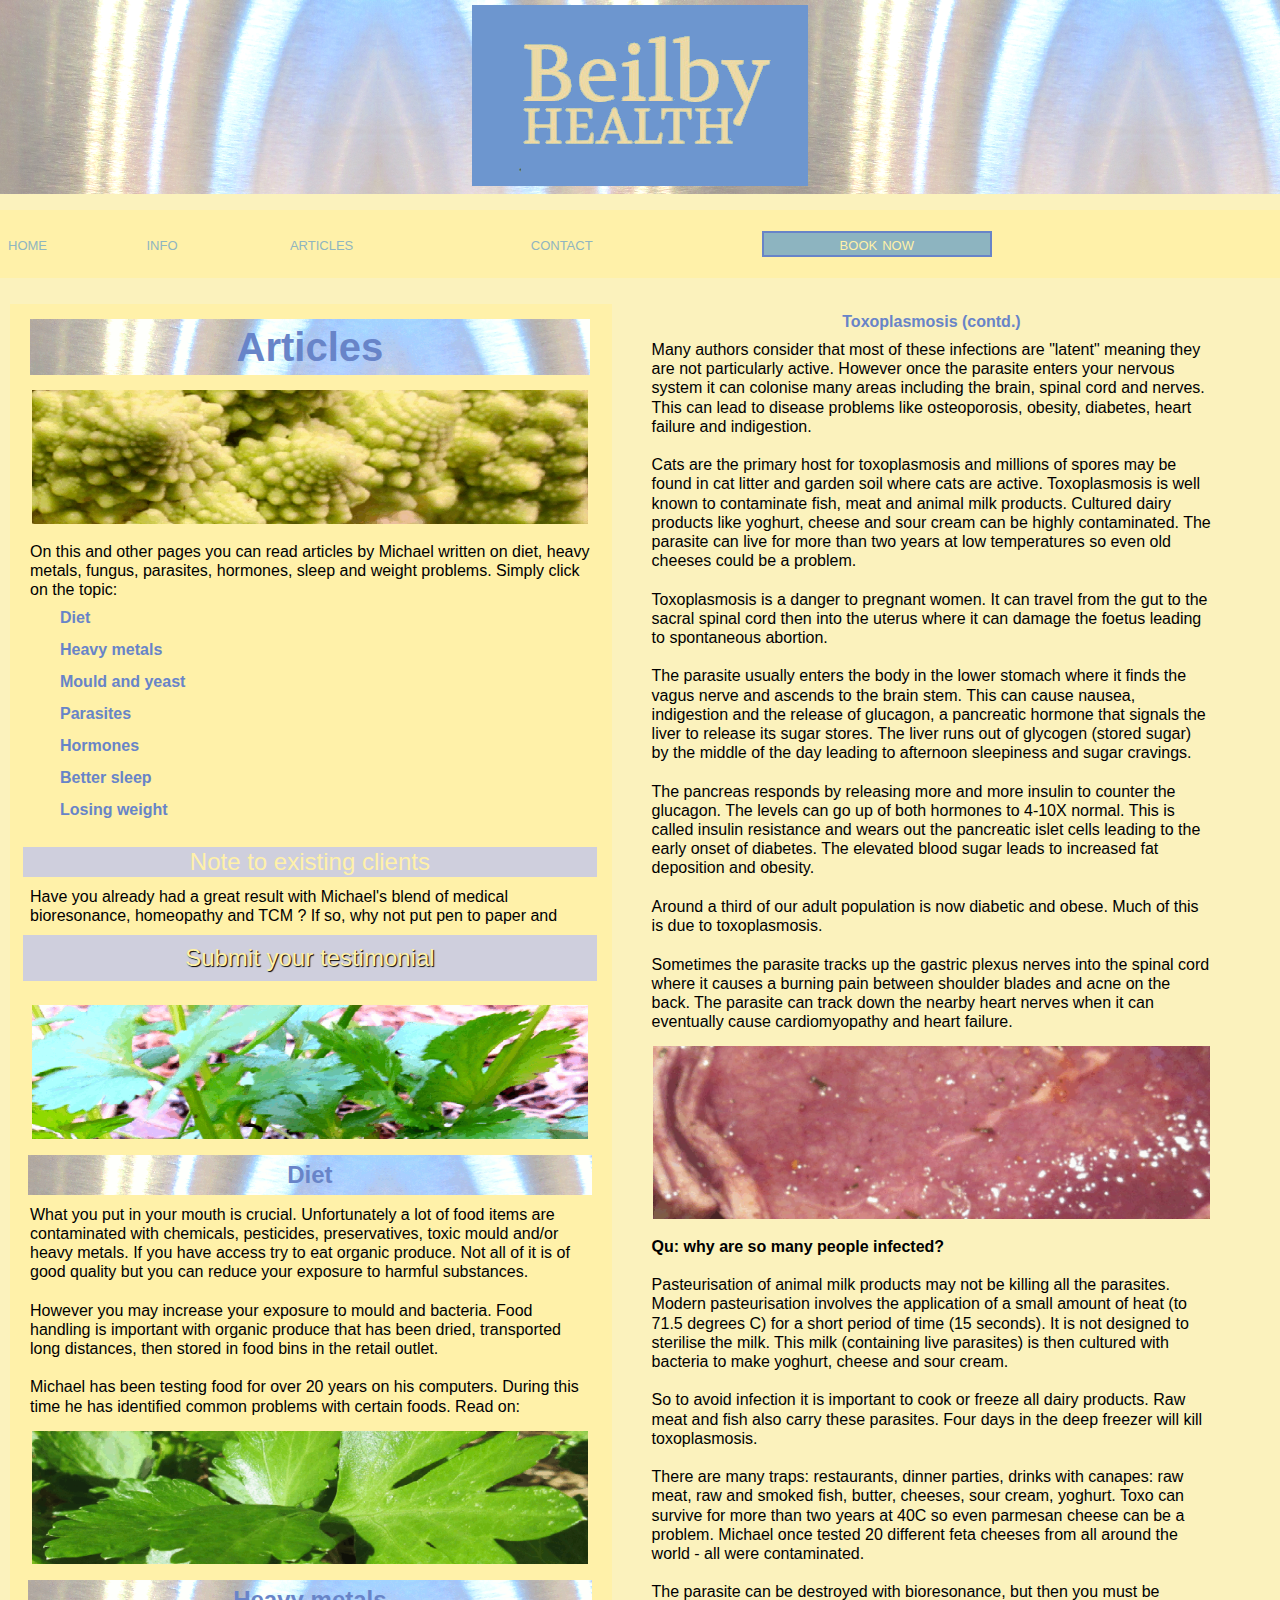
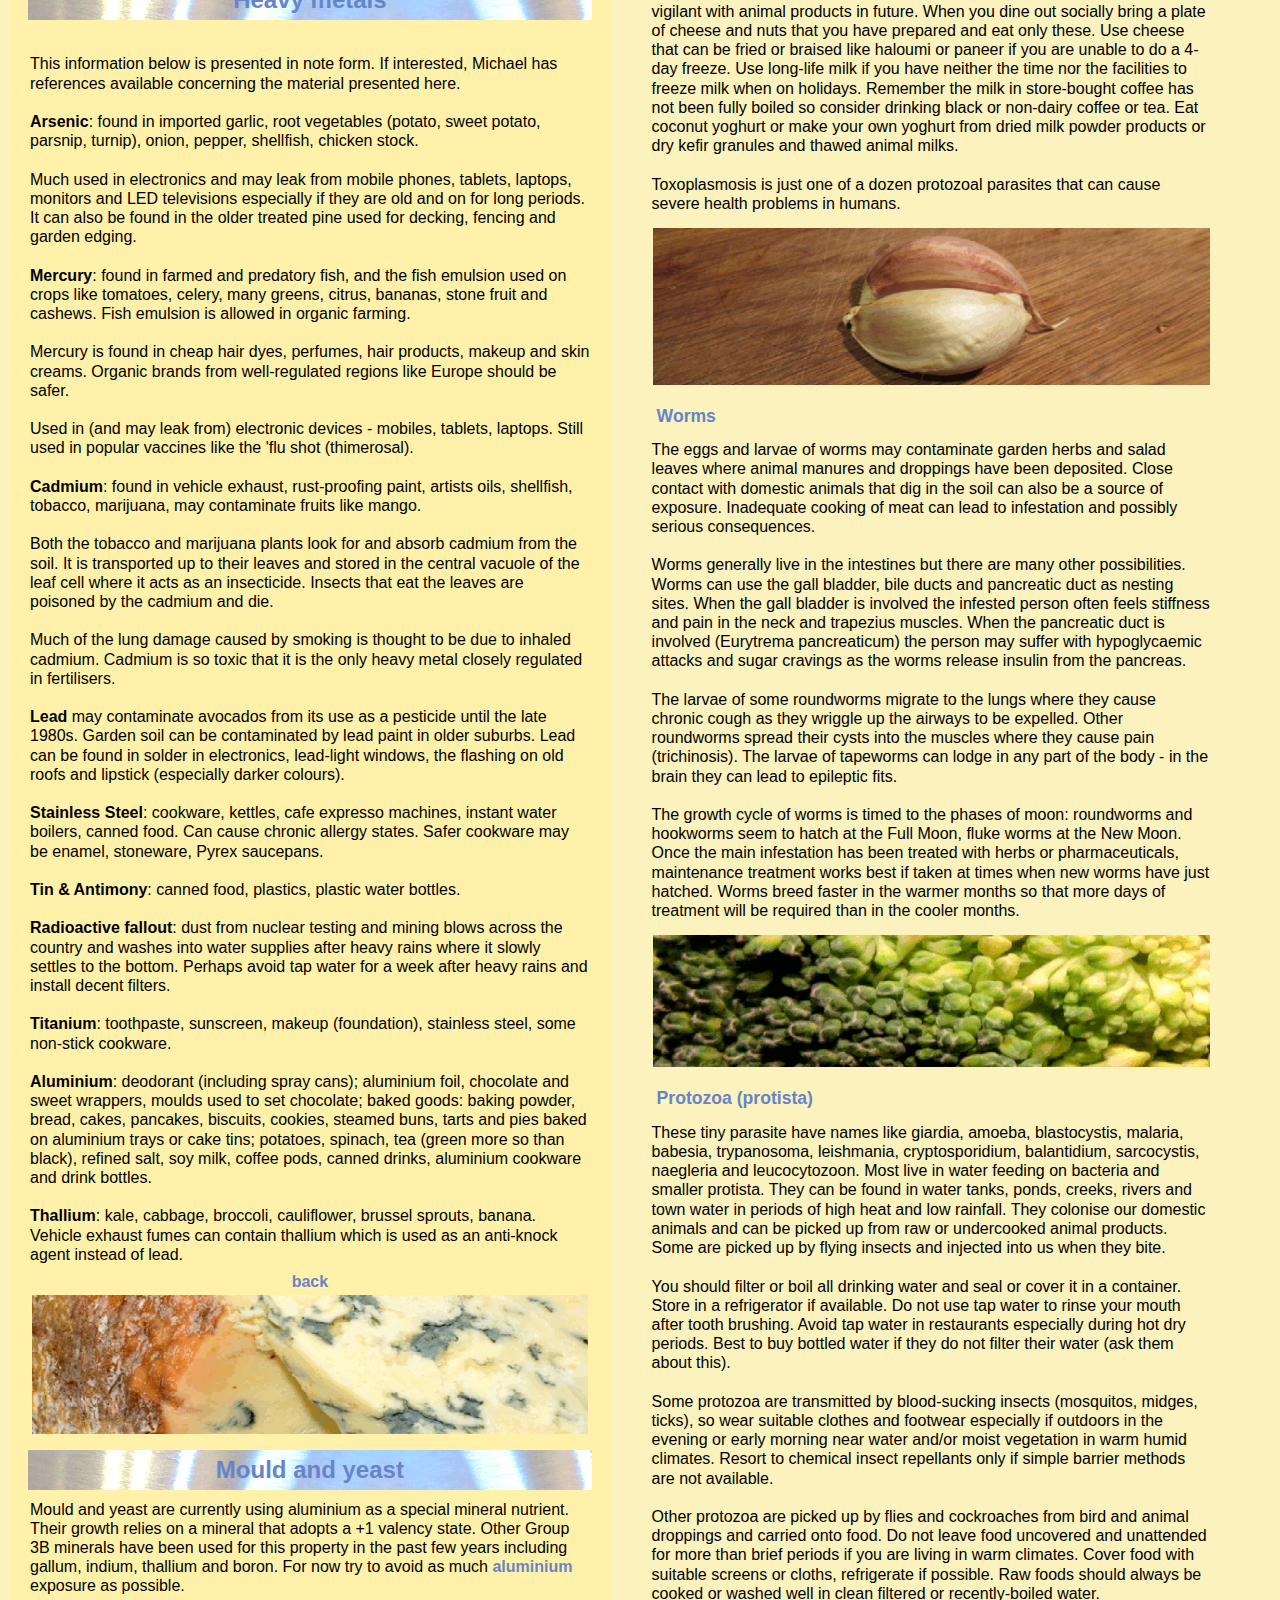
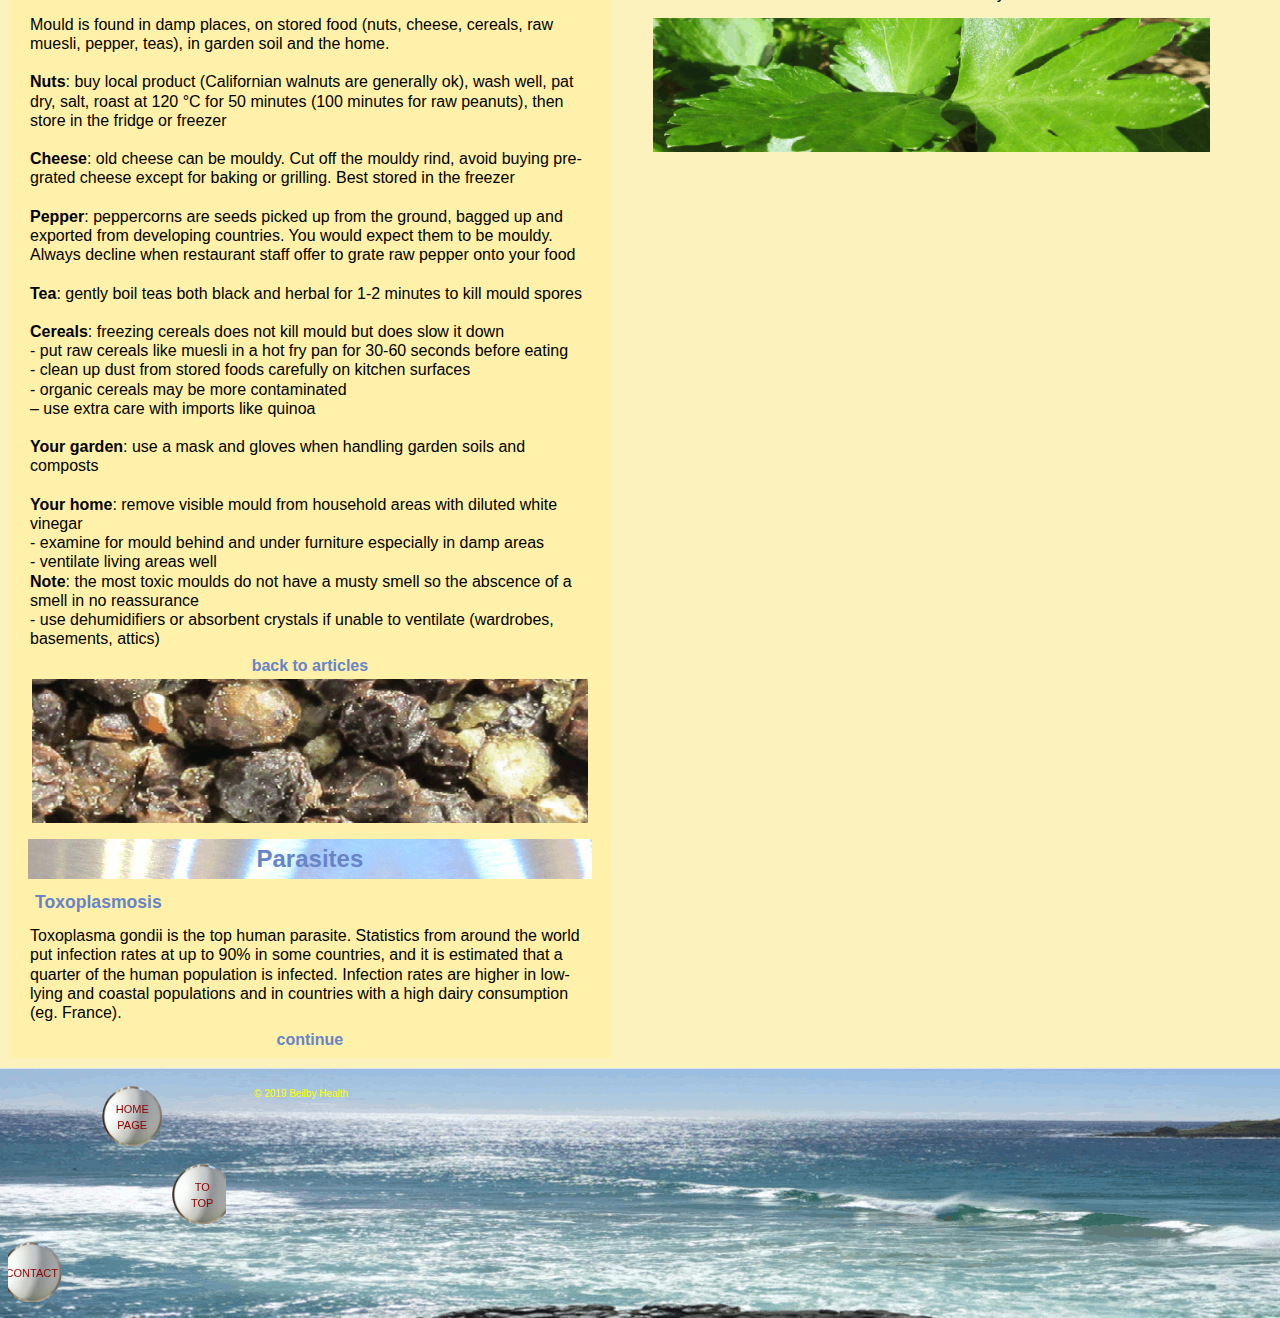
==== articles.html @ a298dabf "Edit weight" ====
<!DOCTYPE html>
<html>
	
	<head>
		<meta name="viewport" content="width=device-width, initial-scale=1.0, user=scalable=no">
		<link rel="stylesheet" type="text/css" href="css/reset.css">
		<link rel="stylesheet" type="text/css" href="css/style.css">
		<title>Beilby Health</title>
	</head>
	
	<body>
		
		<header class="clearfix">
			<div id="hcolumn1">
			</div>

			<div id="hcolumn2">
				<img src="images/BH_Header1cr.gif" alt="BH_Logo">
			</div>

			<div id="hcolumn3">
			</div>
			<div id="hcolumn4">
			</div>
		</header>
						
		<nav class="clearfix">
			<a id="home" href="index.html">home</a>
			<a id="info" href="moreinfo.html">info</a>
			<a href="articles.html">articles</a>
			<a href="contact.html">contact</a>
			
			<a id="booknow" href="http://sendgrid.softlayer.com/wf/click?upn=[base64]"><b>book now</b></a>
		
			<a id="bookmobile" href="https:/www.clickbook.net/mobile">book now</a>
		
		</nav>
		<br>
		<div class="column" id="column1">
			<article class="article" id="article1">
				<h1 class="mq15" id="articles">Articles</h1>
				
				<img class="columnimg" src="images/Spiral.Cauli4.HR.780px.gif">
				
				<p>On this and other pages you can read articles by Michael written on diet, heavy metals, fungus, parasites, hormones, sleep and weight problems. Simply click on the topic:</p>
				<ul> 
					<li><a href="articles.html#diet">Diet</a></li>
					<br>
					<li><a href="articles.html#heavymetals">Heavy metals</li>
					<br>
					<li><a href="articles.html#mouldyeast">Mould and yeast</li>
					<br>
					<li><a href="articles.html#parasites">Parasites</li>
					<br>
					<li><a href="hormones.html">Hormones</a></li>
					<br>
					<li><a href="insomnia.html">Better sleep</a>
					<br><br>
					<li><a href="weight.html">Losing weight</a>
				</ul>
				<br>
				<h4>Note to existing clients</h4>

				<p>Have you already had a great result with Michael's blend of medical bioresonance, homeopathy and TCM ? If so, why not put pen to paper and</p>
				<a href="testimonial.html" style="text-decoration: none"><h4 id="testimonial">Submit your testimonial</h4></a>

				<br>
				<img class="columnimg" src="images/Coriander2.HR.780px.gif">

				<a id="diet" class="mq10"><h5>Diet</h5></a>

				<p>What you put in your mouth is crucial. Unfortunately a lot of food items are contaminated with chemicals, pesticides, preservatives, toxic mould and/or heavy metals. If you have access try to eat organic produce. Not all of it is of good quality but you can reduce your exposure to harmful substances. 

				<br><br>However you may increase your exposure to mould and bacteria. Food handling is important with organic produce that has been dried, transported long distances, then stored in food bins in the retail outlet.  

				<br><br>Michael has been testing food for over 20 years on his computers. During this time he has identified common problems with certain foods. Read on:</p>
				
				<img class="columnimg" src="images/Celery.Leaves.HR.780px.gif">

				<a id="heavymetals" class="mq11"><h5>Heavy metals</h5></a>
				
				<br><p>This information below is presented in note form. If interested, Michael has references available concerning the material presented here.

				<br><br><span style="font-weight:bold">Arsenic</span>: found in imported garlic, root vegetables (potato, sweet potato, parsnip, turnip), onion, pepper, shellfish, chicken stock. 

				<br><br>Much used in electronics and may leak from mobile phones, tablets, laptops, monitors and LED televisions especially if they are old and on for long periods. It can also be found in the older treated pine used for decking, fencing and garden edging.

				<br><br><a id="mercury"></a><span style="font-weight:bold">Mercury</span>: found in	farmed and predatory fish, and the fish emulsion used on crops like tomatoes, celery, many greens, citrus, bananas, stone fruit and cashews. Fish emulsion is allowed in organic farming. 

				<br><br>Mercury is found in cheap hair dyes, perfumes, hair products, makeup and skin creams. Organic brands from well-regulated regions like Europe should be safer. 

				<br><br>Used in (and may leak from) electronic devices - mobiles, tablets, laptops. Still used in popular vaccines like the 'flu shot (thimerosal).
				
				<br><br><span style="font-weight:bold">Cadmium</span>: found in vehicle exhaust, rust-proofing paint, artists oils, shellfish, tobacco, marijuana, may contaminate fruits like mango. 

				<br><br>Both the tobacco and marijuana plants look for and absorb cadmium from the soil. It is transported up to their leaves and stored in the central vacuole of the leaf cell where it acts as an insecticide. Insects that eat the leaves are poisoned by the cadmium and die.

				<br><br>Much of the lung damage caused by smoking is thought to be due to inhaled cadmium. Cadmium is so toxic that it is the only heavy metal closely regulated in fertilisers. 

				<br><br><span style="font-weight:bold">Lead</span> may contaminate avocados from its use as a pesticide until the late 1980s. Garden soil can be contaminated by lead paint in older suburbs. Lead can be found in solder in electronics, lead-light windows, the flashing on old roofs and lipstick (especially darker colours).
				
				<br><br><span style="font-weight:bold">Stainless Steel</span>: cookware, kettles, cafe expresso machines, instant water boilers, canned food. Can cause chronic allergy states. Safer cookware may be enamel, stoneware, Pyrex saucepans.

				<br><br><span style="font-weight:bold">Tin &amp; Antimony</span>: canned food, plastics, plastic water bottles.

				<br><br><span style="font-weight:bold">Radioactive fallout</span>: dust from nuclear testing and mining blows across the country and washes into water supplies after heavy rains where it slowly settles to the bottom. Perhaps avoid tap water for a week after heavy rains and install decent filters.
				
				<br><br><span style="font-weight:bold">Titanium</span>: toothpaste, sunscreen, makeup (foundation), stainless steel, some non-stick cookware.

				<br><br><a id="aluminium"></a><span style="font-weight:bold">Aluminium</span>: deodorant (including spray cans); aluminium foil, chocolate and sweet wrappers, moulds used to set chocolate; baked goods: baking powder, bread, cakes, pancakes, biscuits, cookies, steamed buns, tarts and pies baked on aluminium trays or cake tins; potatoes, spinach, tea (green more so than black), refined salt, soy milk, coffee pods, canned drinks, aluminium cookware and drink bottles.
				
				<br><br><span style="font-weight:bold">Thallium</span>: kale, cabbage, broccoli, cauliflower, brussel sprouts, banana. Vehicle exhaust fumes can contain thallium which is used as an anti-knock agent instead of lead.</p>

				<a href="articles.html#articles">back</a>
				
				<img class="columnimg" src="images/Bluevein.cr1.gif">

				<a id="mouldyeast" class="mq12"><h5>Mould and yeast</h5></a>

				<p>Mould and yeast are currently using aluminium as a special mineral nutrient. Their growth relies on a mineral that adopts a +1 valency state. Other Group 3B minerals have been used for this property in the past few years including gallum, indium, thallium and boron. For now try to avoid as much <a href="articles.html#aluminium">aluminium</a> exposure as possible.

				<br><br>Mould is found in damp places, on stored food (nuts, cheese, cereals, raw muesli, pepper, teas), in garden soil and the home. 
				
				<br><br><span style="font-weight:bold">Nuts</span>: buy local product (Californian walnuts are generally ok), wash well, pat dry, salt, roast at 120 &#176;C for 50 minutes (100 minutes for raw peanuts), then store in the fridge or freezer 
				
				<br><br><span style="font-weight:bold">Cheese</span>: old cheese can be mouldy. Cut off the mouldy rind,  avoid buying pre-grated cheese except for baking or grilling. Best stored in the freezer
				
				<br><br><span style="font-weight:bold">Pepper</span>: peppercorns are seeds picked up from the ground, bagged up and exported from developing countries. You would expect them to be mouldy. Always decline when restaurant staff offer to grate raw pepper onto your food
				
				<br><br><span style="font-weight:bold">Tea</span>: gently boil teas both black and herbal for 1-2 minutes to kill mould spores

				<br><br><span style="font-weight:bold">Cereals</span>: freezing cereals does not kill mould but does slow it down
					<br>- put raw cereals like muesli in a hot fry pan for 30-60 seconds before eating 
					<br>- clean up dust from stored foods carefully on kitchen surfaces
					<br>- organic cereals may be more contaminated 
					<br>– use extra care with imports like quinoa
				
				<br><br><span style="font-weight:bold">Your garden</span>: use a mask and gloves when handling garden soils and composts 
				
				<br><br><span style="font-weight:bold">Your home</span>: remove visible mould from household areas with diluted white vinegar
					<br>- examine for mould behind and under furniture especially in damp areas
					<br>- ventilate living areas well
					<br><span style="font-weight:bold">Note</span>: the most toxic moulds do not have a musty smell so the abscence of a smell in no reassurance
					<br>- use dehumidifiers or absorbent crystals if unable to ventilate (wardrobes, basements, attics)
				</p>
				<a href="articles.html#articles">back to articles</a>
				
				<img class="columnimg" src="images/Peppercorns1edit2.600x287.gif">

				<a class="mq13" id="parasites"><h5>Parasites</h5></a>

				<a id="toxo"></a>
				<h3>Toxoplasmosis</h3>

				<p><span>Toxoplasma gondii</span> is the top human parasite. Statistics from around the world put infection rates at up to 90% in some countries, and it is estimated that a quarter of the human population is infected. Infection rates are higher in low-lying and coastal populations and in countries with a high dairy consumption (eg. France).</p> 
				<a class="wide" href="articles.html#toxotop">continue</a>
			</article>
		</div>

		<div class="column" id="column2">
			<article class="article" id="article2">			 
				<a class="wide" id="toxotop">Toxoplasmosis (contd.)</a>
				<p>Many authors consider that most of these infections are "latent" meaning they are not particularly  active. However once the parasite enters your nervous system it can colonise many areas including the brain, spinal cord and nerves. This can lead to disease problems like osteoporosis, obesity, diabetes, heart failure and indigestion.

				<br><br>Cats are the primary host for toxoplasmosis and millions of spores may be found in cat litter and garden soil where cats are active. Toxoplasmosis is well known to contaminate fish, meat and animal milk products. Cultured dairy products like yoghurt, cheese and sour cream can be highly contaminated. The parasite can live for more than two years at low temperatures so even old cheeses could be a problem. 

				<br><br>Toxoplasmosis is a danger to pregnant women. It can travel from the gut to the sacral spinal cord then into the uterus where it can damage the foetus leading to spontaneous abortion.

				<br><br>The parasite usually enters the body in the lower stomach where it finds the vagus nerve and ascends to the brain stem. This can cause nausea, indigestion and the release of glucagon, a pancreatic hormone that signals the liver to release its sugar stores. The liver runs out of glycogen (stored sugar) by the middle of the day leading to afternoon sleepiness and sugar cravings.

				<br><br>The pancreas responds by releasing more and more insulin to counter the glucagon. The levels can go up of both hormones to 4-10X normal. This is called insulin resistance and wears out the pancreatic islet cells leading to the early onset of diabetes. The elevated blood sugar leads to increased fat deposition and obesity.

				<br><br>Around a third of our adult population is now diabetic and obese. Much of this is due to toxoplasmosis.

				<br><br>Sometimes the parasite tracks up the gastric plexus nerves into the spinal cord where it causes a burning pain between shoulder blades and acne on the back. The parasite can track down the nearby heart nerves when it can eventually cause cardiomyopathy and heart failure.</p>
				
				<img class="columnimg" src="images/Beef.Steak2.600x186.gif">

				<p><span style="font-weight:bold">Qu: why are so many people infected?</span>

				<br><br>Pasteurisation of animal milk products may not be killing all the parasites. Modern pasteurisation involves the application of a small amount of heat (to 71.5 degrees C) for a short period of time (15 seconds). It is not designed to sterilise the milk. This milk (containing live parasites) is then cultured with bacteria to make yoghurt, cheese and sour cream.

				<br><br>So to avoid infection it is important to cook or freeze all dairy products. Raw meat and fish also carry these parasites. Four days in the deep freezer will kill toxoplasmosis. 
				
				<br><br>There are many traps: restaurants, dinner parties, drinks with canapes: raw meat, raw and smoked fish, butter, cheeses, sour cream, yoghurt. Toxo can survive for more than two years at 4<sup>0</sup>C so even parmesan cheese can be a problem. Michael once tested 20 different feta cheeses from all around the world - all were contaminated.

				<br><br>The parasite can be destroyed with bioresonance, but then you must be vigilant with animal products in future. When you dine out socially bring a plate of cheese and nuts that you have prepared and eat only these. Use cheese that can be fried or braised like haloumi or paneer if you are unable to do a 4-day freeze. Use long-life milk if you have neither the time nor the facilities to freeze milk when on holidays. Remember the milk in store-bought coffee has not been fully boiled so consider drinking black or non-dairy coffee or tea. Eat coconut yoghurt or make your own yoghurt from dried milk powder products or dry kefir granules and thawed animal milks.

				<br><br>Toxoplasmosis is just one of a dozen protozoal parasites that can cause severe health problems in humans.</p>

				<img class="columnimg" src="images/Garlic2Cloves.cr1.gif">

				<h3>Worms</h3>

				<p>The eggs and larvae of worms may contaminate garden herbs and salad leaves where animal manures and droppings have been deposited. Close contact with domestic animals that dig in the soil can also be a source of exposure. Inadequate cooking of meat can lead to infestation and possibly serious consequences.

				<br><br>Worms generally live in the intestines but there are many other possibilities. Worms can use the gall bladder, bile ducts and pancreatic duct as nesting sites. When the gall bladder is involved the infested person often feels stiffness and pain in the neck and trapezius muscles. When the pancreatic duct is involved (<span>Eurytrema pancreaticum</span>) the person may suffer with hypoglycaemic attacks and sugar cravings as the worms release insulin from the pancreas.

				<br><br>The larvae of some roundworms migrate to the lungs where they cause chronic cough as they wriggle up the airways to be expelled. Other roundworms spread their cysts into the muscles where they cause pain (trichinosis). The larvae of tapeworms can lodge in any part of the body - in the brain they can lead to epileptic fits. 

				<br><br>The growth cycle of worms is timed to the phases of moon: roundworms and hookworms seem to hatch at the Full Moon, fluke worms at the New Moon. Once the main infestation has been treated with herbs or pharmaceuticals, maintenance treatment works best if taken at times when new worms have just hatched. Worms breed faster in the warmer months so that more days of treatment will be required than in the cooler months.
				</p>

				<img class="columnimg" src="images/Broccolli.HR.780px.gif">

				<h3>Protozoa (protista)</h3>

				<p>These tiny parasite have names like giardia, amoeba, blastocystis, malaria, babesia, trypanosoma, leishmania, cryptosporidium, balantidium, sarcocystis, naegleria and leucocytozoon. Most live in water feeding on bacteria and smaller protista. They can be found in water tanks, ponds, creeks, rivers and town water in periods of high heat and low rainfall. They colonise our domestic animals and can be picked up from raw or undercooked animal products. Some are picked up by flying insects and injected into us when they bite.

				<br><br>You should filter or boil all drinking water and seal or cover it in a container. Store in a refrigerator if available. Do not use tap water to rinse your mouth after tooth brushing. Avoid tap water in restaurants especially during hot dry periods. Best to buy bottled water if they do not filter their water (ask them about this).

				<br><br>Some protozoa are transmitted by blood-sucking insects (mosquitos, midges, ticks), so wear suitable clothes and footwear especially if outdoors in the evening or early morning near water and/or moist vegetation in warm humid climates. Resort to chemical insect repellants only if simple barrier methods are not available.

				<br><br>Other protozoa are picked up by flies and cockroaches from bird and animal droppings and carried onto food. Do not leave food uncovered and unattended for more than brief periods if you are living in warm climates. Cover food with suitable screens or cloths, refrigerate if possible. Raw foods should always be cooked or washed well in clean filtered or recently-boiled water. 
				</p>

				<img class="columnimg" src="images/Celery.Leaves.HR.780px.gif">

			</article>
		</div>	

		<footer class="clearfix">
			<div id="footer1">
				<marquee behavior="alternate"><a id="footer1img1" href="index.html"><span>home<br>page</span></a></marquee>

				<marquee behavior="scroll" direction="left"><a id="footer1img2" href="articles.html"><span>to<br>top</span></a></marquee>

				<marquee behavior="scroll" direction="right"><a id="footer1img3" href="contact.html"><span>contact</span></a></marquee>
			</div>
			<div id="footer2">	
				<p>&copy; 2019 Beilby Health</p>
			</div>
		</footer>
	
		<script src="js/jquery-3.0.0.js"></script>
		<script src="js/main3.js"></script>

	</body>

</html>
---- css/style.css ----
*,
*:before,
*:after {
	margin: 0;
	padding: 0;
	-moz-box-sizing: border-box;
	-webkit-box-sizing: border-box;
	box-sizing: border-box;
}

body {
	background-color: #FBF2BD;
}
header {
	background-color: #FBF2BD;
	width: 100%
}
h1 {
	font-family: Helvetica, sans-serif;
	font-size: 2.5em;
	font-style: normal;
	font-weight: bold;
	text-align: center;
	color: #6884C8;
	padding: 10px;
	margin: 10px;
}
h2 {
	font-family: Helvetica, sans-serif;
	font-size: 1.8em;
	font-style: normal;
	font-weight: bold;
	text-align: center;
	color: #6884C8;
	padding: 10px;
	margin: 10px;
} 
h3 {
	font-family: Helvetica, sans-serif;
	font-size: 1.1em;
	font-style: normal;
	font-weight: bold;
	text-align: left;
	color: #6884C8;
	padding: 5px;
	margin: 10px;
}
h4 {
	font-family: Helvetica, sans-serif;
	font-size: 1.5em;
	font-style: normal;
	font-weight: normal;
	text-align: center;
	color: #fff1a9;
	background-color: #cfcfdd;
	padding: 3px;
	margin: 3px;
}
h5 {
	font-family: Helvetica, sans-serif;
	font-size: 1.5em;
	font-style: normal;
	font-weight: bold;
	text-align: center;
	color: #6884C8;
	padding: 8px;
	margin: 8px;
}
h6 {
	font-family: Helvetica, sans-serif;
	font-size: 1.5em;
	font-style: normal;
	font-weight: bold;
	text-align: center;
	color: #6884C8;
	padding: 8px;
	margin: 8px;
}
p {
	font-family: Helvetica;
	font-size: 1em;
	font-style: normal;
	font-weight: normal;
	text-align: left;
	line-height: 1.2em;
	color: black;
	margin: 10px;
}
nav {
	float: left;
	background-color: #fff1a9;
	font-family: Helvetica, sans-serif;
	clear: both;
	width: 100%;
}
nav a {
	font-size: 18px;
	font-variant: small-caps;
	color: #8FB5C0;
	text-decoration: none;
	display: inline-block;
	width: 18%;
	min-width: 30px;
	padding: 5px;
	margin: 10px 3px 10px 3px;
}
#info {
	font-size: 18px;
	font-variant: small-caps;
	color: #8FB5C0;
	text-decoration: none;
	display: inline-block;
	width: 10%;
	min-width: 30px;
	padding: 5px;
	margin: 10px 3px 10px 3px;
}
#info:hover {
	color: aqua;
}
#home {
	font-size: 18px;
	font-variant: small-caps;
	color: #8FB5C0;
	text-decoration: none;
	display: inline-block;
	width: 10%;
	min-width: 30px;
	padding: 5px;
	margin: 10px 3px 10px 3px;
}
#home:hover {
	color: aqua;
}
#booknow {
	background-color: #8DB4C0;
	font-size: 18px;
	color: #fff1a9;
	text-align: center;
	text-decoration: none;
	display: inline-block;
	border: 2px #6884C8 solid;
	width: 18%;
	min-width: 50px;
	padding: 2px;
	margin: 10px 3px 10px 3px;
}
#booknow:hover {
	background-color: white;
	color: #6884C8;
}
#bookmobile {
	background-color: #8DB4C0;
	font-size: 18px;
	color: #fff1a9;
	text-align: center;
	text-decoration: none;
	display: none;
	border: 2px #6884C8 solid;
	width: 25%;
	min-width: 50px;
	padding: 2px;
	margin: 10px 3px 10px 3px;
}
#bookmobile:hover {
	background-color: white;
	color: #6884C8;
}
.clearfix:after {
	clear: both;
	visibility: hidden;
	display: block;
	content: "";
	height: 0;
	font-size: 0;
}
a:hover {
	color: aqua;
}
div {
	font-size: 1em;
	padding: 5px;
	display: inline-block;
}
#hcolumn1 {
	float: left;
	display: block;
	background-color: #8DB4C0;
	width: 5%;
	min-height: auto;
	margin: 0;
}
#hcolumn2 {
	float: left;
	display: block;
	background-image: url("../images/SPx6_Satinx2.png");
	width: 90%;
	min-height: auto;
	margin: 0;
	border: 3px color: #FBF2BD;
	text-align: center;	
}
#hcolumn3 {
	float: left;
	display: block;
	position: top-right;
	background-color: #8DB4C0;
	width: 5%;
	min-height: auto;
	margin: 0;
}
.column {
	float: left;
	display: block;
	color: #663399;
	width: 100%;
	min-height: auto;
	margin: 10px;
}
.column h1, h2, h5, h6 {
	background-image: url("../images/Satin_WideHR.gif");
}
#column1 {
	background-color: #FFF1A9;
}
#column2 {
	background-color: #FBF2BD;
}
#column3 {
	background-color: #FFF1A9;
}

#opening {
	width: auto;
	text-shadow: 1px 1px 1px darkblue;
	padding-left: 20px;
	padding-right: 20px;
	padding-bottom: 10px;
	padding-top: 10px;
	opacity:1.0;
	-webkit-animation:slide 7s 1s;
}
@-webkit-keyframes slide {
	0% {-webkit-transform: translate(0px, 30px);}
  100% {  -webkit-transform: translate(0px, 00px);}
}

#booking {
	width: auto;
	text-shadow: 1px 1px 1px darkblue;
	padding-left: 20px;	
	padding-right: 20px;
	padding-bottom: 10px;
	padding-top: 10px;
	opacity:1.0;
	-webkit-animation:slide 7s 1s;
}
@-webkit-keyframes slide {
	0% {-webkit-transform: translate(0px, 30px);}
  100% {  -webkit-transform: translate(0px, 00px);}
}
#booking:hover {
	color: aqua;
	background-color: darkblue;
}
#testimonial {
	color: #fff1a9;
	width: auto;
	text-shadow: 1px 1px 1px black;
	padding-bottom: 11px;
	padding-top: 11px;
	padding-left: 20px;
	padding-right: 20px;
	opacity:1.0;
	-webkit-animation:slide 7s 1s;
}
@-webkit-keyframes slide {
	0% {-webkit-transform: translate(0px, 30px);}
  100% {  -webkit-transform: translate(0px, 00px);}
}
#testimonial:hover {
	color: aqua;
	background-color: darkblue;
}

#inform {
	display: auto;
	width: auto;
	padding: 8px;
	opacity:1.0;
	-webkit-animation:scroll 3s 1s;
	-webkit-animation-fill-mode: forwards;
}
@-webkit-keyframes scroll {
	0% {-webkit-transform: translate(0px, 00px);}
  100% {  -webkit-transform: translate(0px, 100px);}
}

#articles {
	display: auto;
	width: auto;
	padding: 8px;
	opacity:1.0;
	-webkit-animation:scroll 3s 1s;
	-webkit-animation-fill-mode: forwards;
}
@-webkit-keyframes scroll {
	0% {-webkit-transform: translate(0px, 0px);}
  100% {  -webkit-transform: translate(0px, 100px);}
}

#contact {
	display: auto;
	width: auto;
	padding: 8px;
	opacity:1.0;
	-webkit-animation:scroll 3s 1s;
	-webkit-animation-fill-mode: forwards;
}
@-webkit-keyframes scroll {
	0% {-webkit-transform: translate(0px, 0px);}
  100% {  -webkit-transform: translate(0px, 100px);}
}

#hormones {
	display: auto;
	width: auto;
	padding: 8px;
	opacity:1.0;
	-webkit-animation:scroll 3s 1s;
	-webkit-animation-fill-mode: forwards;
}
@-webkit-keyframes scroll {
	0% {-webkit-transform: translate(0px, 0px);}
  100% {  -webkit-transform: translate(0px, 100px);}
}

.article {
	width: 98%;
	text-align: center;
	padding: 0px;
	margin: 5px;
}
article a {
	font-family: Helvetica, sans-serif;
	font-size: 1em;
	font-weight: bold;
	font-style: normal;
	font-variant: normal;
	color: #6884C8;
	text-align: right; 
	text-decoration: none; 
}

article ul {
	font-family: Helvetica, sans-serif;
	font-size: 1em;
	font-weight: normal;
	font-style: normal;
	font-variant: normal;
	color: #8DB4C0;
	text-align: left; 
	text-decoration: none;
	margin: 10px 0px 10px 40px;	
}
article span {
	font-style: normal;
}

#email {
	font-variant: normal;
}
.columnimg {
	width: 96%;
	margin: 5px;
}
.scrolled h1 {
	color: red;
}
.scrolled h2 {
	color: red;
}
.scrolled h5 {
	color: red;
}
.scrolled h6 {
	color: red;
}
.mq7 {
	display: none;
}
#manly {
	display: auto;
	width: auto;
	padding: 8px;
	opacity:1.0;
	-webkit-animation:scroll 3s 1s;
	-webkit-animation-fill-mode: forwards;
}
@-webkit-keyframes scroll {
	0% {-webkit-transform: translate(0px, 100px);}
  100% {  -webkit-transform: translate(0px, 0px);}
}

footer {
	float: left;
	background-image: url("../images/Fingal18(32)edredEXT.gif");
	display: inline-block;
	width: 100%;
	margin: 0px;
}
#footer1 {
	margin: 3px;
}
#footer3 {
	margin: 3px;
}

footer p {
	text-align: center;
	font-family: Helvetica, sans-serif;
	color: yellow;
	font-size: 10px;
	padding: 5px;
}
footer a {
	display: block;
	float:  left;
	background-image: url("../images/PPBallR.gif"); 
	background-size: 100% auto;
	background-position: center center;
	font-family: Helvetica, sans-serif;
	font-size: 16px;
	font-variant: small-caps;
	color: darkred;
	text-align: center;
	text-decoration: none;
	width: 60px;
	height: 60px;
	padding: 0px;
	margin: 10px 5px 5px 5px;
}
footer span {
	display: block;
	position: relative;
	top: 50%;
	transform: translateY(-50%);
}
footer a:hover {
	color: aqua;
}
#footerlogo {
	margin: 10px;
}

@media only screen and (min-width: 685px) and (max-width: 1440px) {
nav { 
	float: none;
	width: auto;
}
nav a {
	padding: 10px;
	margin: 15px 3px 15px 3px;
}			
#hcolumn1, #hcolumn3 {
	display: none;
}
#hcolumn2 {
	float: none;
	width: 100%;
}
#column1, #column2 {
	float: left;
	width: 47%;
}
#column3 {
	float: left;
	width: 47%;
}
#footer1 {
	float: left;
	display: 100%;
	margin: 3px;
}
/*.footerimg {
	width: 25%;
}*/
}
@media only screen and (min-width: 230px) and (max-width: 685px) {

#booknow {
	display:none;
}
#bookmobile {
	display: inline-block;
}
#hcolumn1, #hcolumn3 {
	display: none;
}
#hcolumn2 {
	float: none;
	width: 100%;
}
.column {
	float: none;
	display: block;
	width: 98%;
}
.wide {
	display: none;
}
#follow {
	display: none;
}
.mq7 {
	display: inline-block;
}
/*#manly2 {
	display: auto;
	width: auto;
	padding: 8px;
	opacity:1.0;
	-webkit-animation:scroll 3s 1s;
	-webkit-animation-fill-mode: forwards;
}
@-webkit-keyframes scroll {
	0% {-webkit-transform: translate(0px, 0px);}
  100% {  -webkit-transform: translate(0px, 0px);}
}*/

#follow {
	display: none;
}

#footer1, #footer2 {
	float: none;
	display: auto;
	width: 100%;
	margin: 3px;
}
#footer3 {
	display: none;
	margin: 3px;
}
}
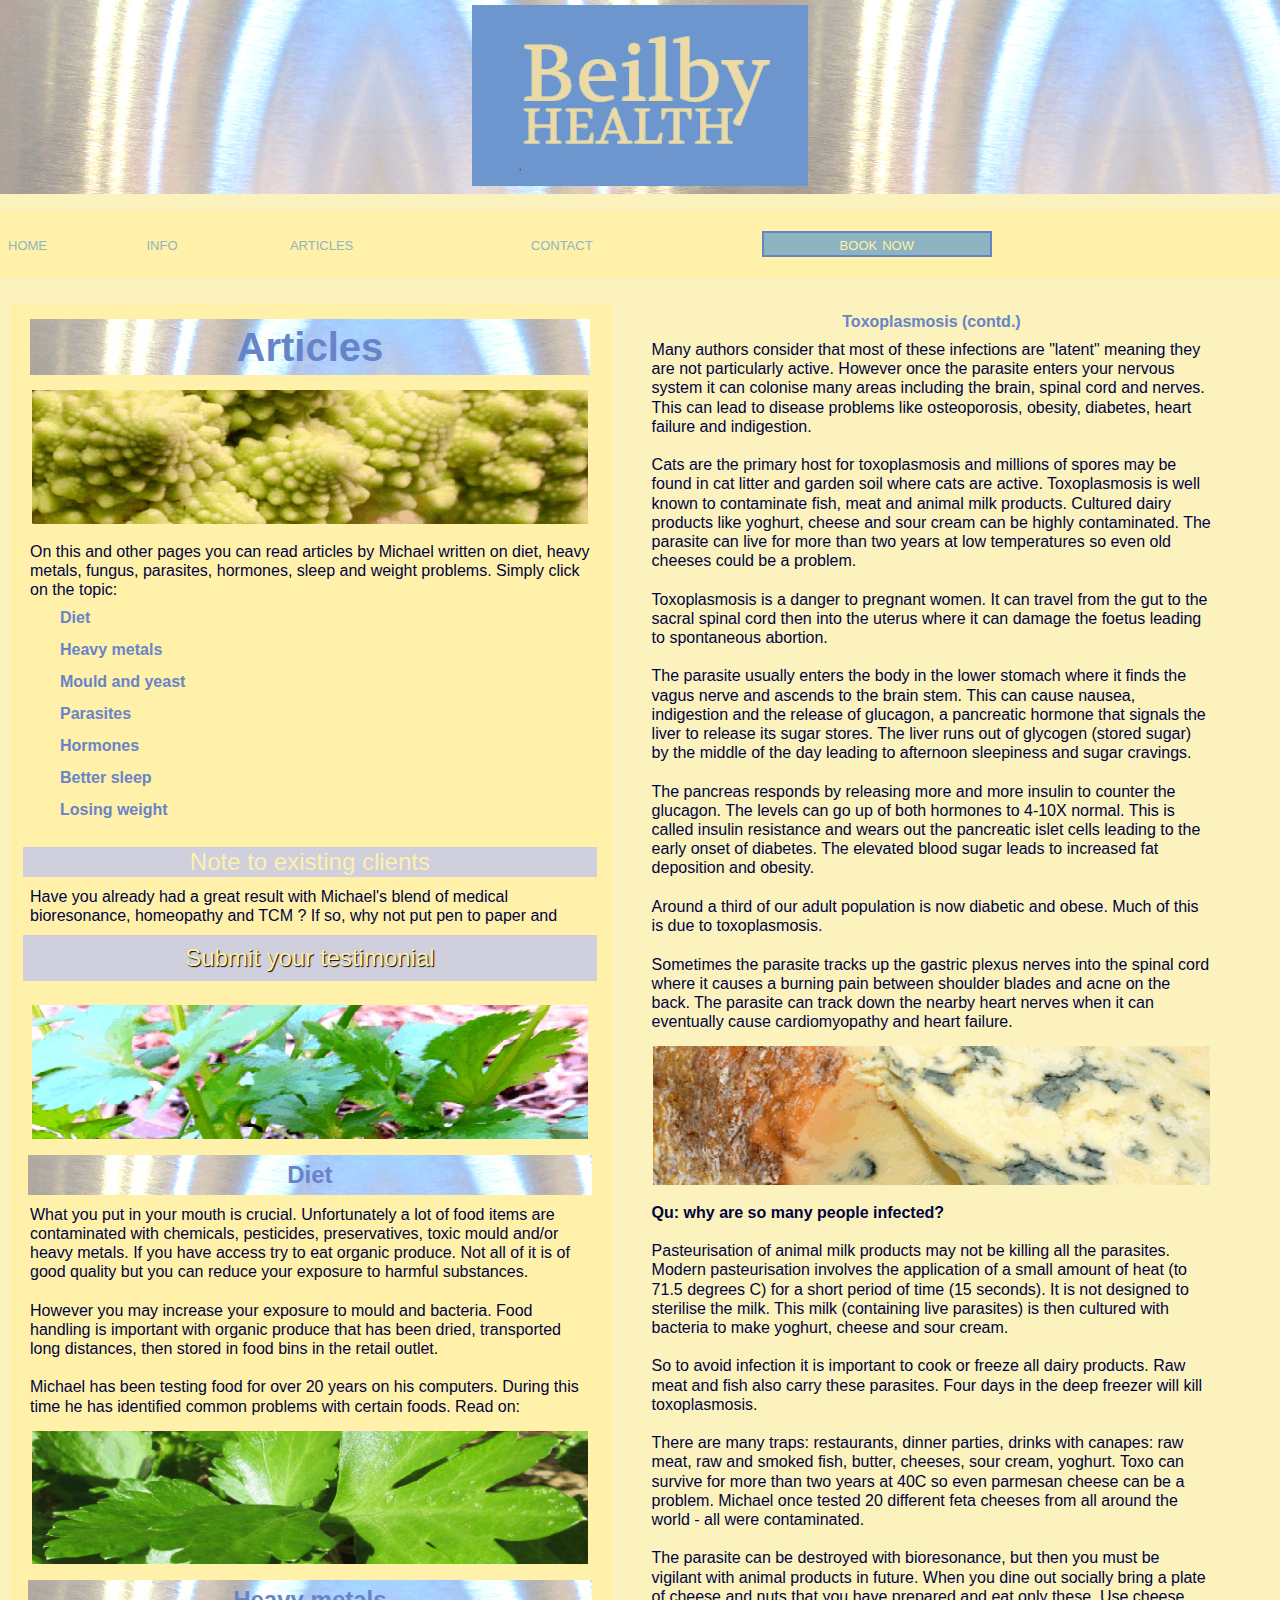
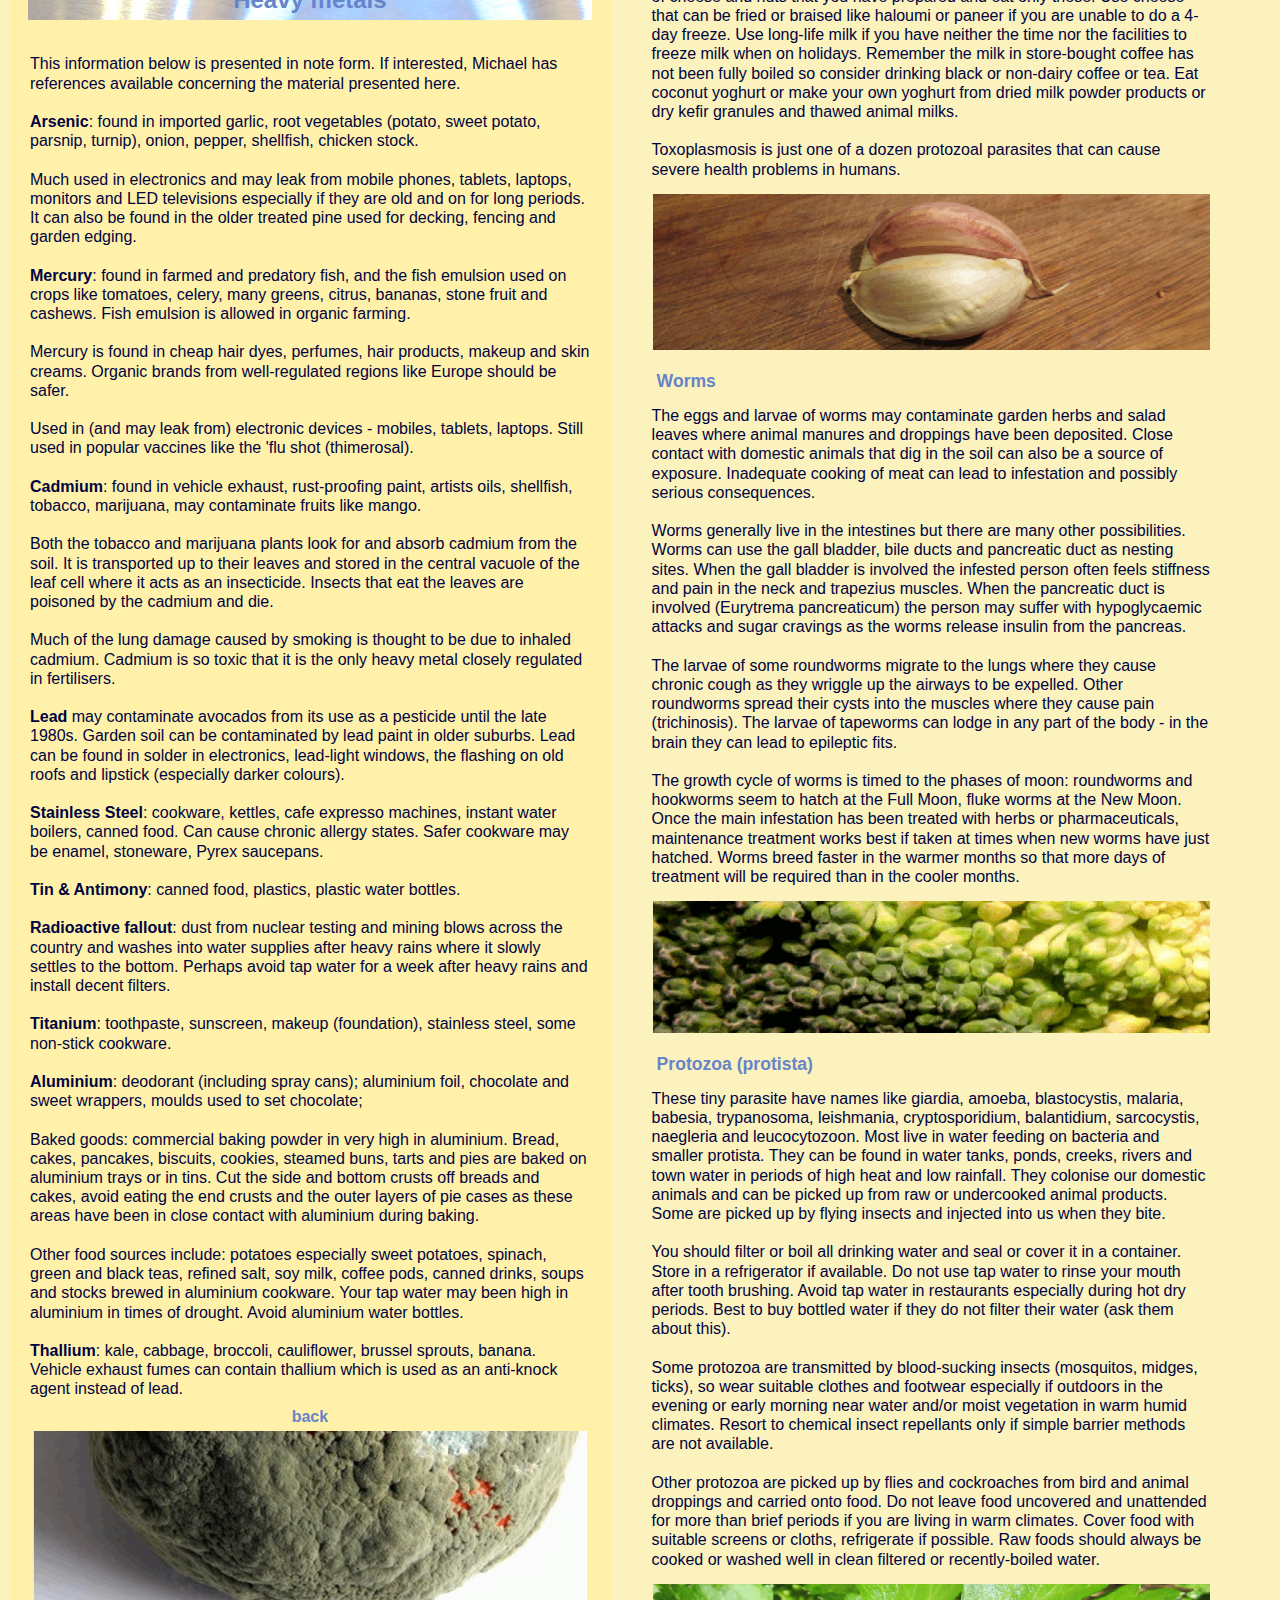
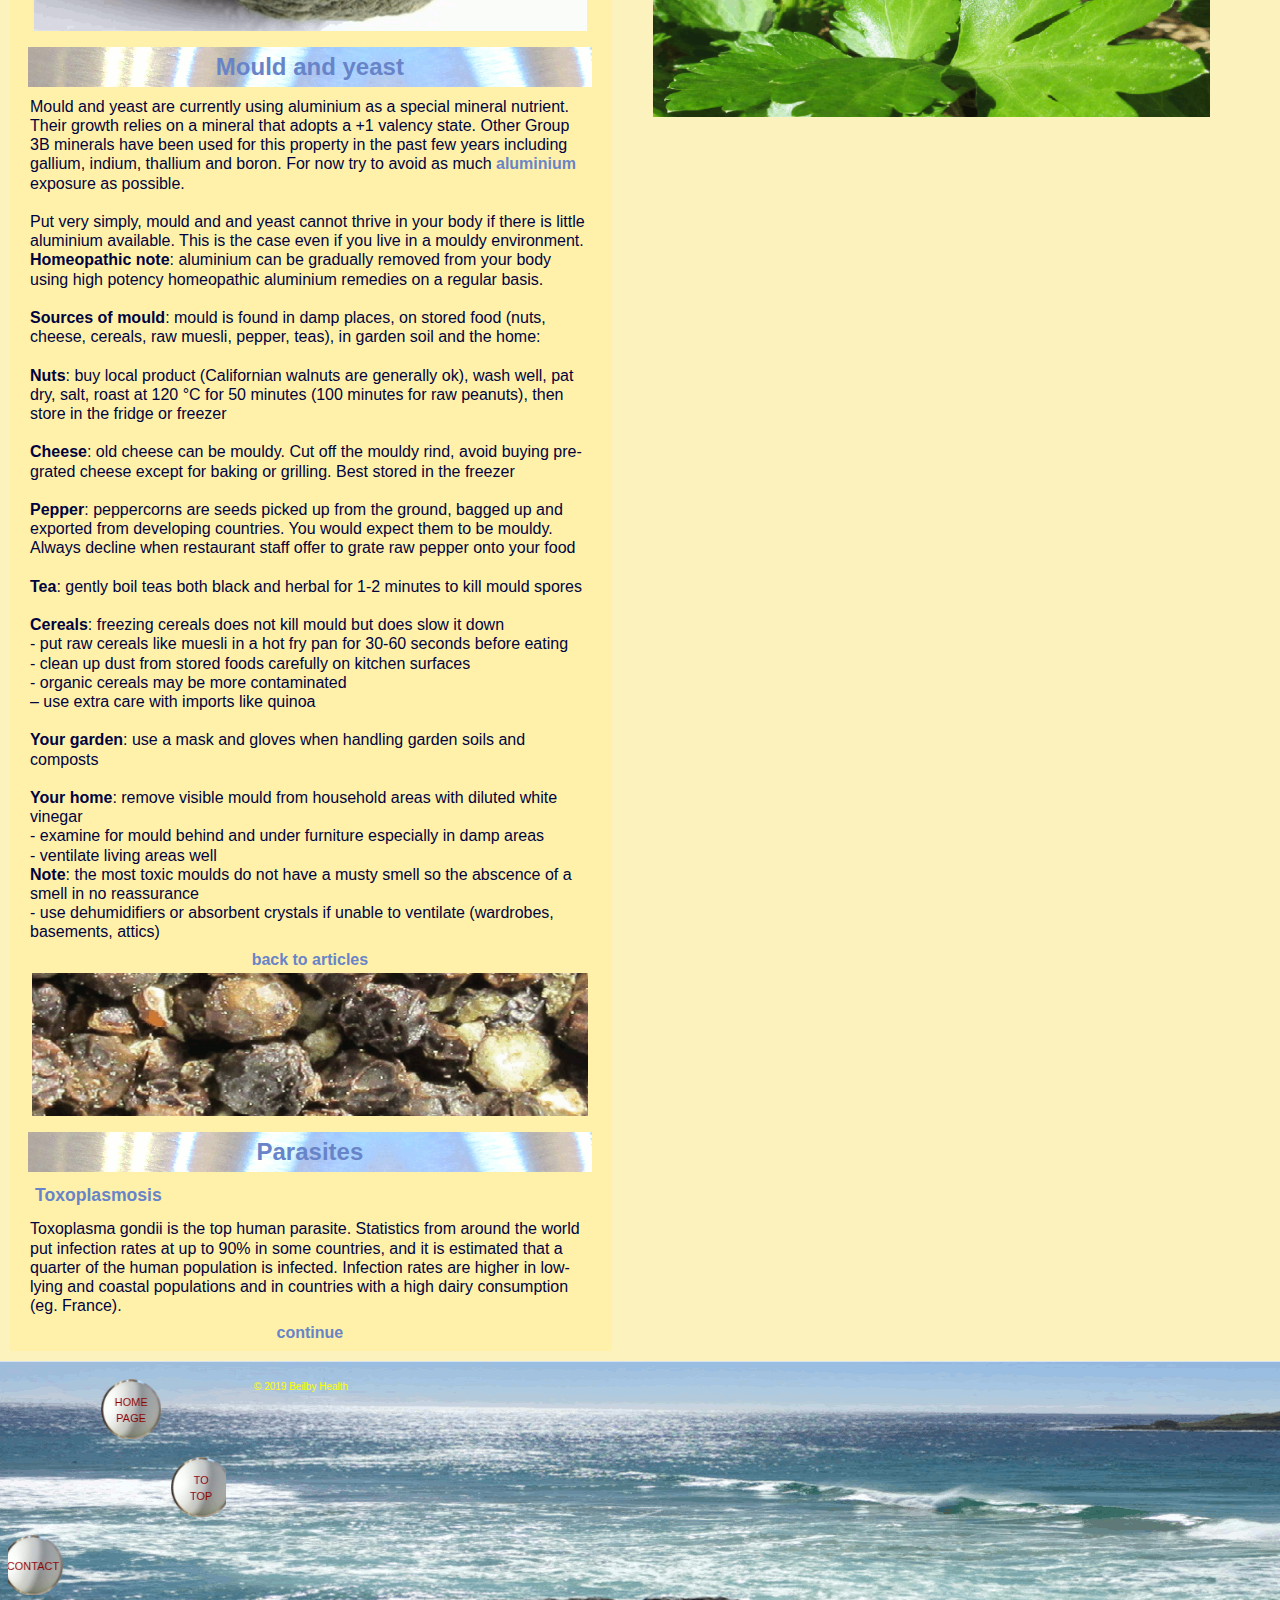
==== commit b8fd8e57: "upgrade alum" ====
--- a/articles.html
+++ b/articles.html
@@ -107,19 +107,25 @@
 				
 				<br><br><span style="font-weight:bold">Titanium</span>: toothpaste, sunscreen, makeup (foundation), stainless steel, some non-stick cookware.
 
-				<br><br><a id="aluminium"></a><span style="font-weight:bold">Aluminium</span>: deodorant (including spray cans); aluminium foil, chocolate and sweet wrappers, moulds used to set chocolate; baked goods: baking powder, bread, cakes, pancakes, biscuits, cookies, steamed buns, tarts and pies baked on aluminium trays or cake tins; potatoes, spinach, tea (green more so than black), refined salt, soy milk, coffee pods, canned drinks, aluminium cookware and drink bottles.
+				<br><br><a id="aluminium"></a><span style="font-weight:bold">Aluminium</span>: deodorant (including spray cans); aluminium foil, chocolate and sweet wrappers, moulds used to set chocolate;
+
+				<br><br>Baked goods: commercial baking powder in very high in aluminium. Bread, cakes, pancakes, biscuits, cookies, steamed buns, tarts and pies are baked on aluminium trays or in tins. Cut the side and bottom crusts off breads and cakes, avoid eating the end crusts and the outer layers of pie cases as these areas have been in close contact with aluminium during baking.
+
+				<br><br>Other food sources include: potatoes especially sweet potatoes, spinach, green and black teas, refined salt, soy milk, coffee pods, canned drinks, soups and stocks brewed in aluminium cookware. Your tap water may been high in aluminium in times of drought. Avoid aluminium water bottles.
 				
 				<br><br><span style="font-weight:bold">Thallium</span>: kale, cabbage, broccoli, cauliflower, brussel sprouts, banana. Vehicle exhaust fumes can contain thallium which is used as an anti-knock agent instead of lead.</p>
 
 				<a href="articles.html#articles">back</a>
 				
-				<img class="columnimg" src="images/Bluevein.cr1.gif">
+				<img class="columnimg" src="images/Mandarin.Mould.cr2.gif">
 
 				<a id="mouldyeast" class="mq12"><h5>Mould and yeast</h5></a>
 
-				<p>Mould and yeast are currently using aluminium as a special mineral nutrient. Their growth relies on a mineral that adopts a +1 valency state. Other Group 3B minerals have been used for this property in the past few years including gallum, indium, thallium and boron. For now try to avoid as much <a href="articles.html#aluminium">aluminium</a> exposure as possible.
-
-				<br><br>Mould is found in damp places, on stored food (nuts, cheese, cereals, raw muesli, pepper, teas), in garden soil and the home. 
+				<p>Mould and yeast are currently using aluminium as a special mineral nutrient. Their growth relies on a mineral that adopts a +1 valency state. Other Group 3B minerals have been used for this property in the past few years including gallium, indium, thallium and boron. For now try to avoid as much <a href="articles.html#aluminium">aluminium</a> exposure as possible.
+
+				<br><br>Put very simply, mould and and yeast cannot thrive in your body if there is little aluminium available. This is the case even if you live in a mouldy environment. <span style="font-weight:bold">Homeopathic note</span>: aluminium can be gradually removed from your body using high potency homeopathic aluminium remedies on a regular basis.
+
+				<br><br><span style="font-weight:bold">Sources of mould</span>: mould is found in damp places, on stored food (nuts, cheese, cereals, raw muesli, pepper, teas), in garden soil and the home: 
 				
 				<br><br><span style="font-weight:bold">Nuts</span>: buy local product (Californian walnuts are generally ok), wash well, pat dry, salt, roast at 120 &#176;C for 50 minutes (100 minutes for raw peanuts), then store in the fridge or freezer 
 				
@@ -174,7 +180,7 @@
 
 				<br><br>Sometimes the parasite tracks up the gastric plexus nerves into the spinal cord where it causes a burning pain between shoulder blades and acne on the back. The parasite can track down the nearby heart nerves when it can eventually cause cardiomyopathy and heart failure.</p>
 				
-				<img class="columnimg" src="images/Beef.Steak2.600x186.gif">
+				<img class="columnimg" src="images/Bluevein.cr1.gif">
 
 				<p><span style="font-weight:bold">Qu: why are so many people infected?</span>
 
--- a/css/style.css
+++ b/css/style.css
@@ -83,7 +83,7 @@
 	font-weight: normal;
 	text-align: left;
 	line-height: 1.2em;
-	color: black;
+	color: #00033f;
 	margin: 10px;
 }
 nav {
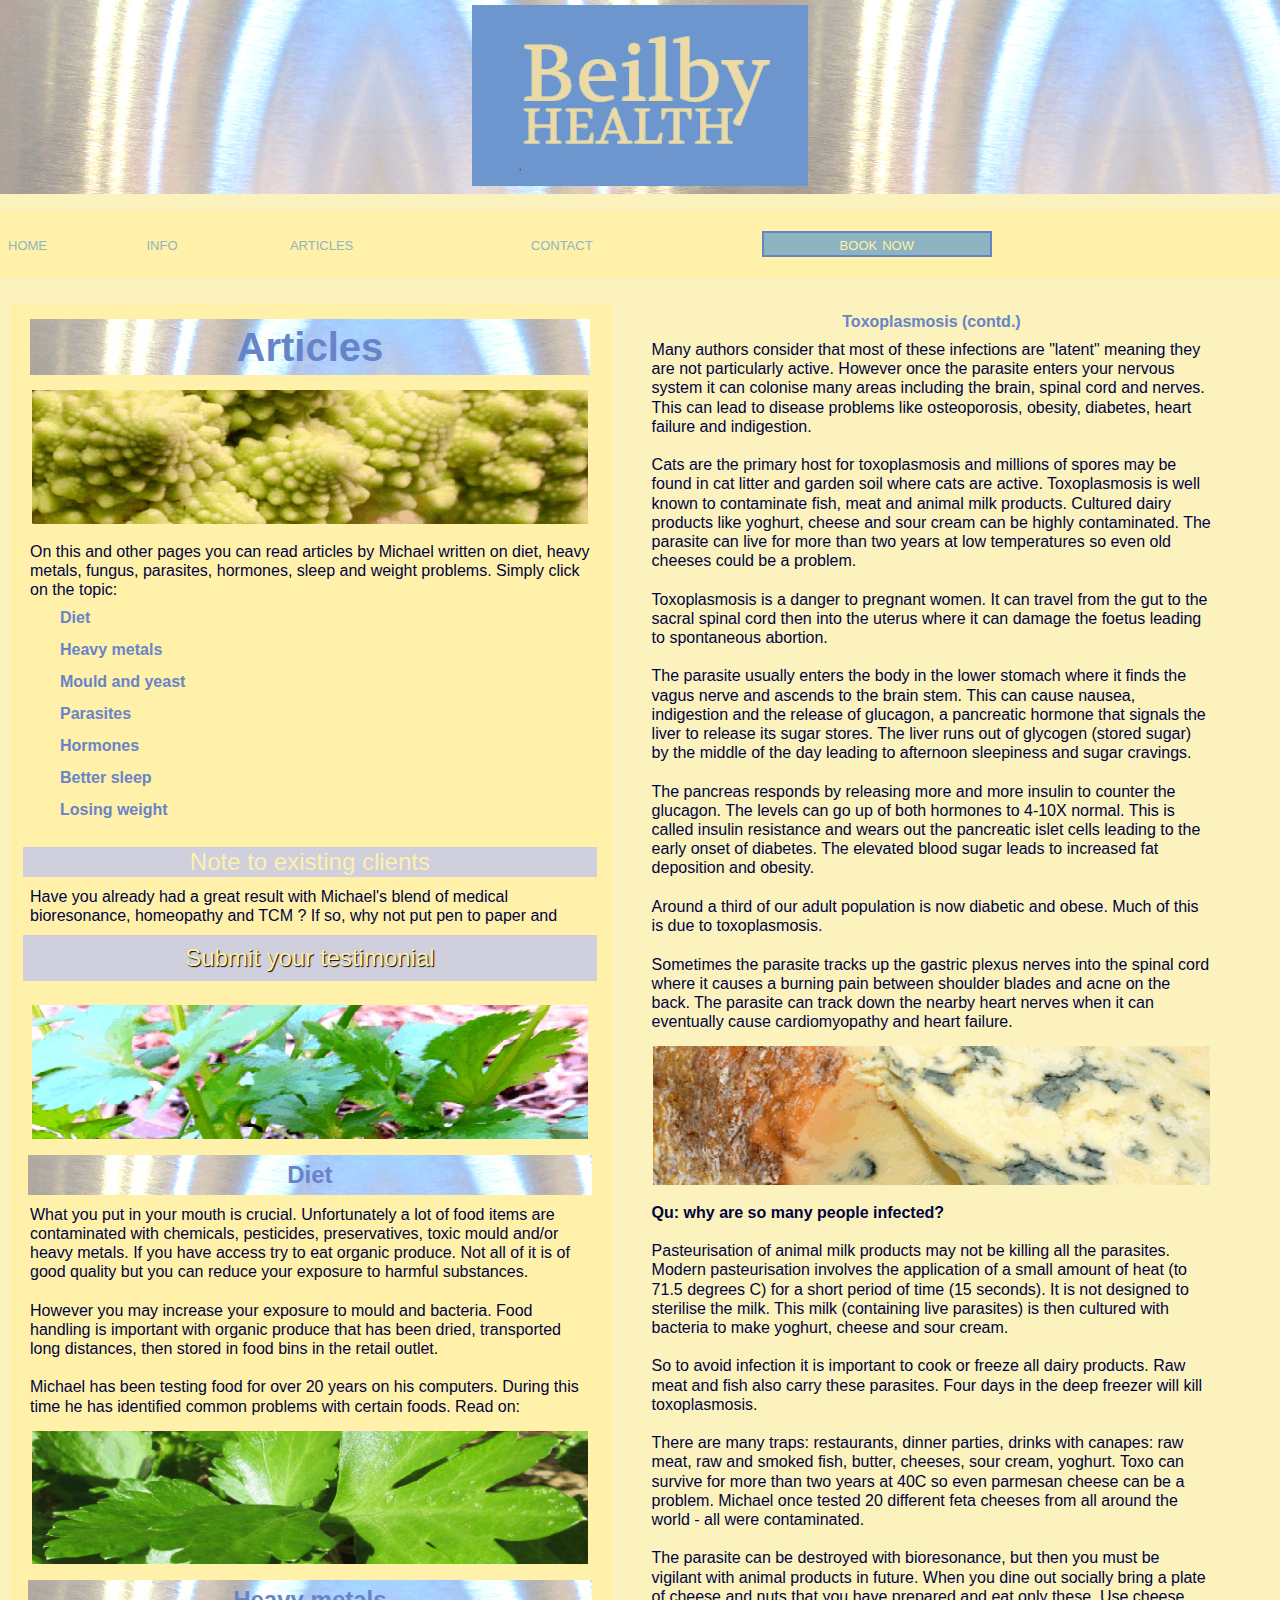
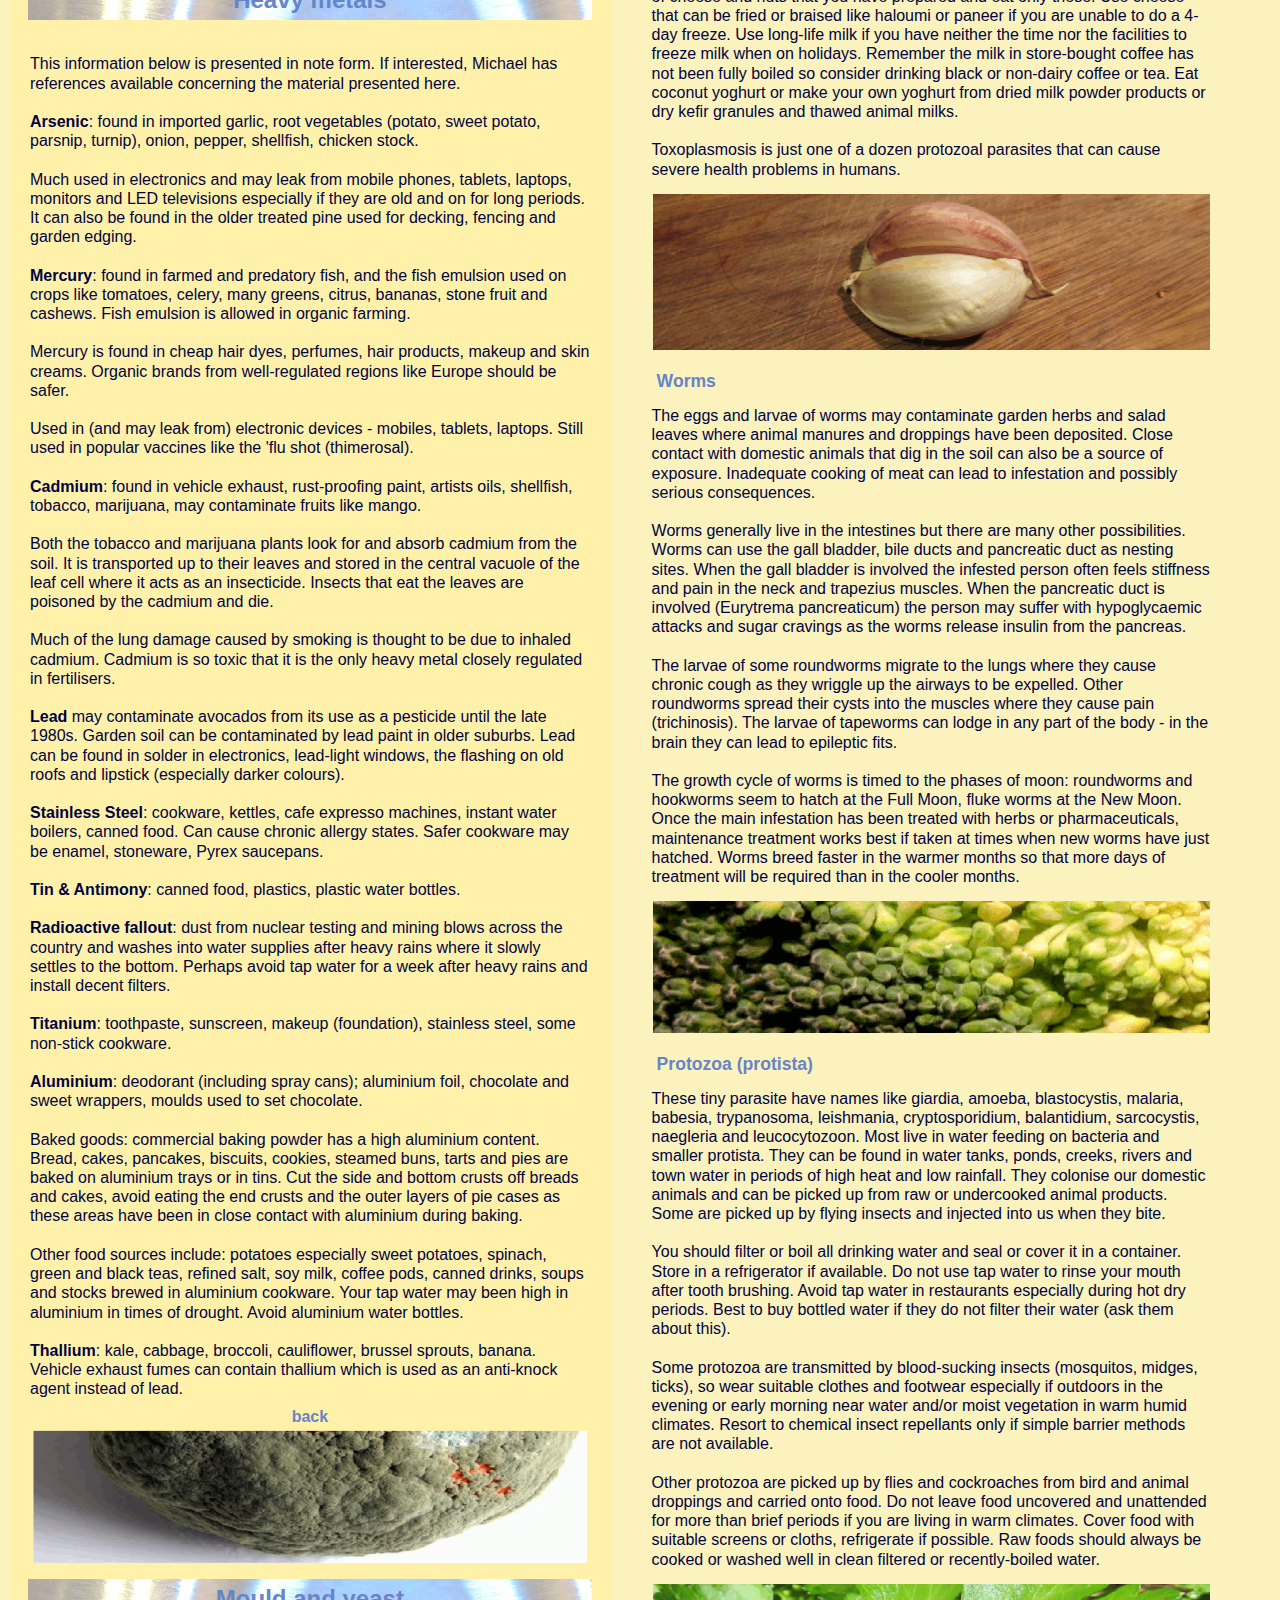
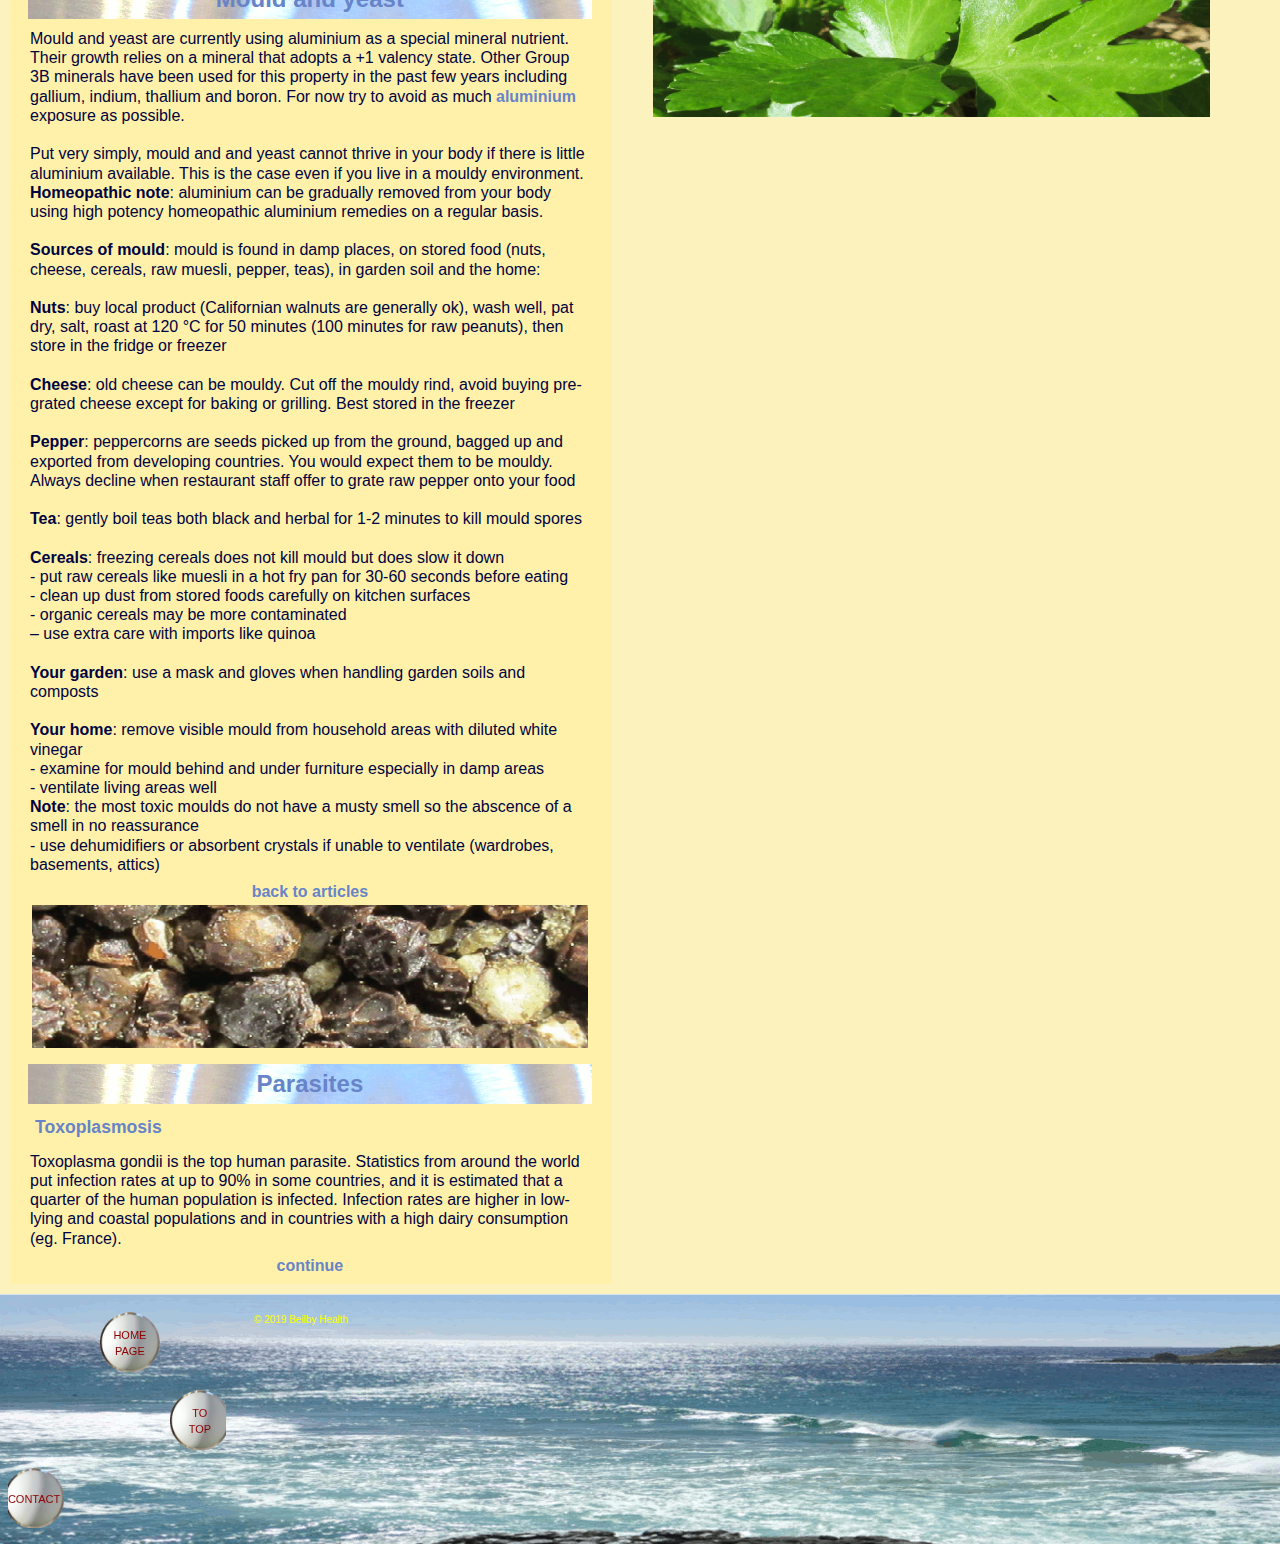
==== commit 4f8079ed: "info articles" ====
--- a/articles.html
+++ b/articles.html
@@ -107,9 +107,9 @@
 				
 				<br><br><span style="font-weight:bold">Titanium</span>: toothpaste, sunscreen, makeup (foundation), stainless steel, some non-stick cookware.
 
-				<br><br><a id="aluminium"></a><span style="font-weight:bold">Aluminium</span>: deodorant (including spray cans); aluminium foil, chocolate and sweet wrappers, moulds used to set chocolate;
-
-				<br><br>Baked goods: commercial baking powder in very high in aluminium. Bread, cakes, pancakes, biscuits, cookies, steamed buns, tarts and pies are baked on aluminium trays or in tins. Cut the side and bottom crusts off breads and cakes, avoid eating the end crusts and the outer layers of pie cases as these areas have been in close contact with aluminium during baking.
+				<br><br><a id="aluminium"></a><span style="font-weight:bold">Aluminium</span>: deodorant (including spray cans); aluminium foil, chocolate and sweet wrappers, moulds used to set chocolate.
+
+				<br><br>Baked goods: commercial baking powder has a high aluminium content. Bread, cakes, pancakes, biscuits, cookies, steamed buns, tarts and pies are baked on aluminium trays or in tins. Cut the side and bottom crusts off breads and cakes, avoid eating the end crusts and the outer layers of pie cases as these areas have been in close contact with aluminium during baking.
 
 				<br><br>Other food sources include: potatoes especially sweet potatoes, spinach, green and black teas, refined salt, soy milk, coffee pods, canned drinks, soups and stocks brewed in aluminium cookware. Your tap water may been high in aluminium in times of drought. Avoid aluminium water bottles.
 				
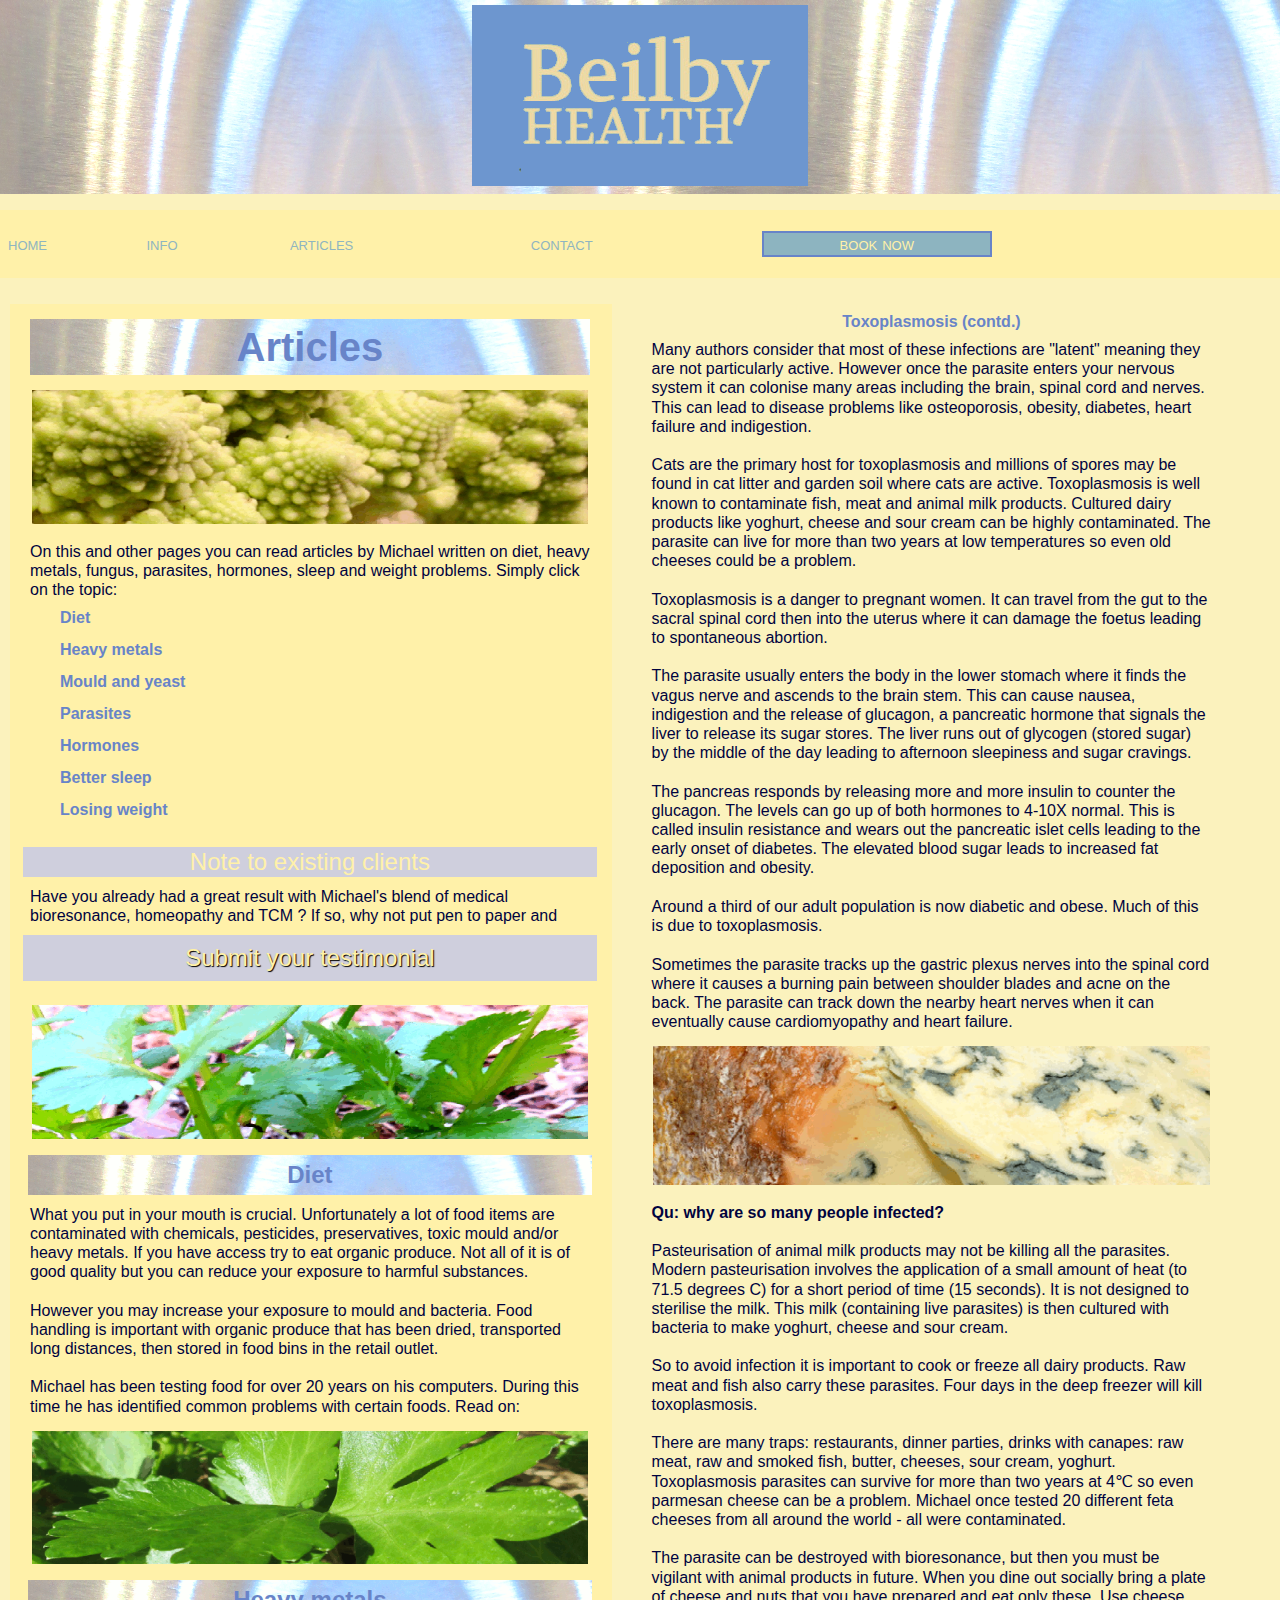
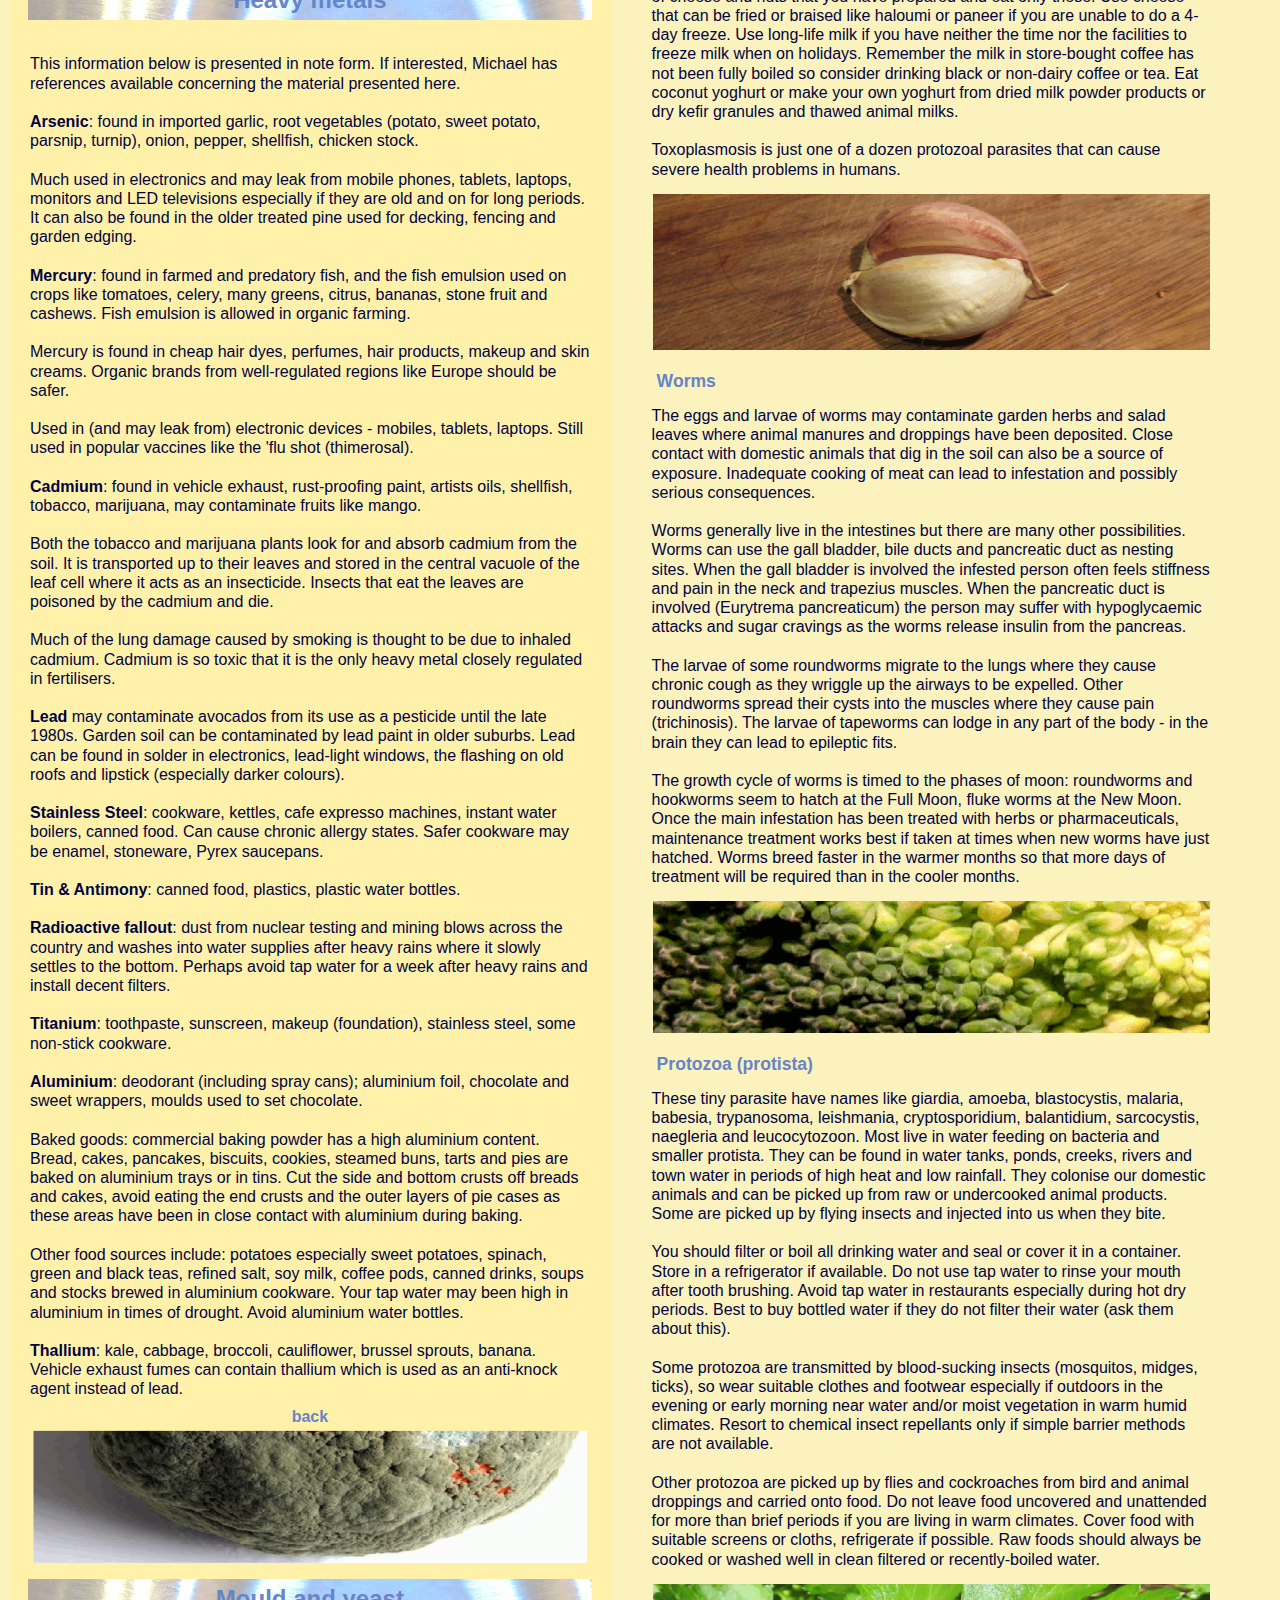
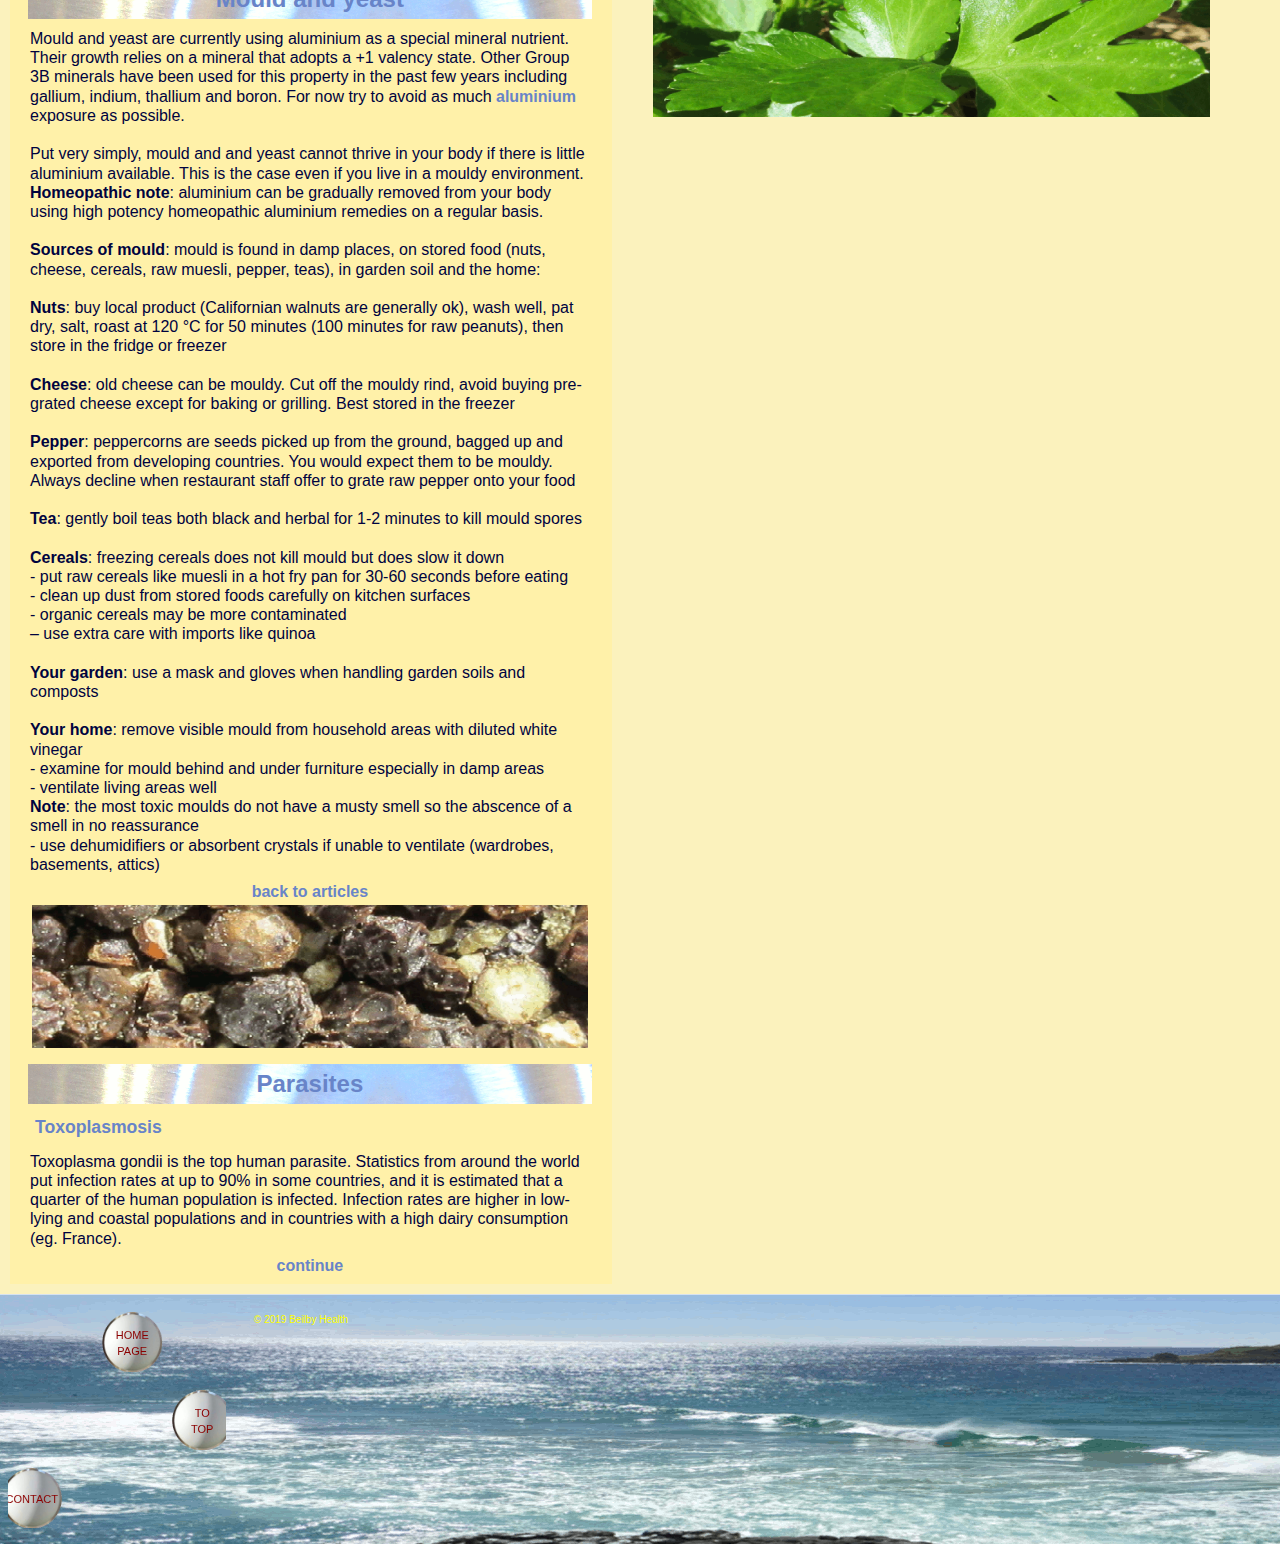
==== commit 8fb32c18: "Update articles.html" ====
--- a/articles.html
+++ b/articles.html
@@ -188,7 +188,7 @@
 
 				<br><br>So to avoid infection it is important to cook or freeze all dairy products. Raw meat and fish also carry these parasites. Four days in the deep freezer will kill toxoplasmosis. 
 				
-				<br><br>There are many traps: restaurants, dinner parties, drinks with canapes: raw meat, raw and smoked fish, butter, cheeses, sour cream, yoghurt. Toxo can survive for more than two years at 4<sup>0</sup>C so even parmesan cheese can be a problem. Michael once tested 20 different feta cheeses from all around the world - all were contaminated.
+				<br><br>There are many traps: restaurants, dinner parties, drinks with canapes: raw meat, raw and smoked fish, butter, cheeses, sour cream, yoghurt. Toxoplasmosis parasites can survive for more than two years at 4&#8451; so even parmesan cheese can be a problem. Michael once tested 20 different feta cheeses from all around the world - all were contaminated.
 
 				<br><br>The parasite can be destroyed with bioresonance, but then you must be vigilant with animal products in future. When you dine out socially bring a plate of cheese and nuts that you have prepared and eat only these. Use cheese that can be fried or braised like haloumi or paneer if you are unable to do a 4-day freeze. Use long-life milk if you have neither the time nor the facilities to freeze milk when on holidays. Remember the milk in store-bought coffee has not been fully boiled so consider drinking black or non-dairy coffee or tea. Eat coconut yoghurt or make your own yoghurt from dried milk powder products or dry kefir granules and thawed animal milks.
 
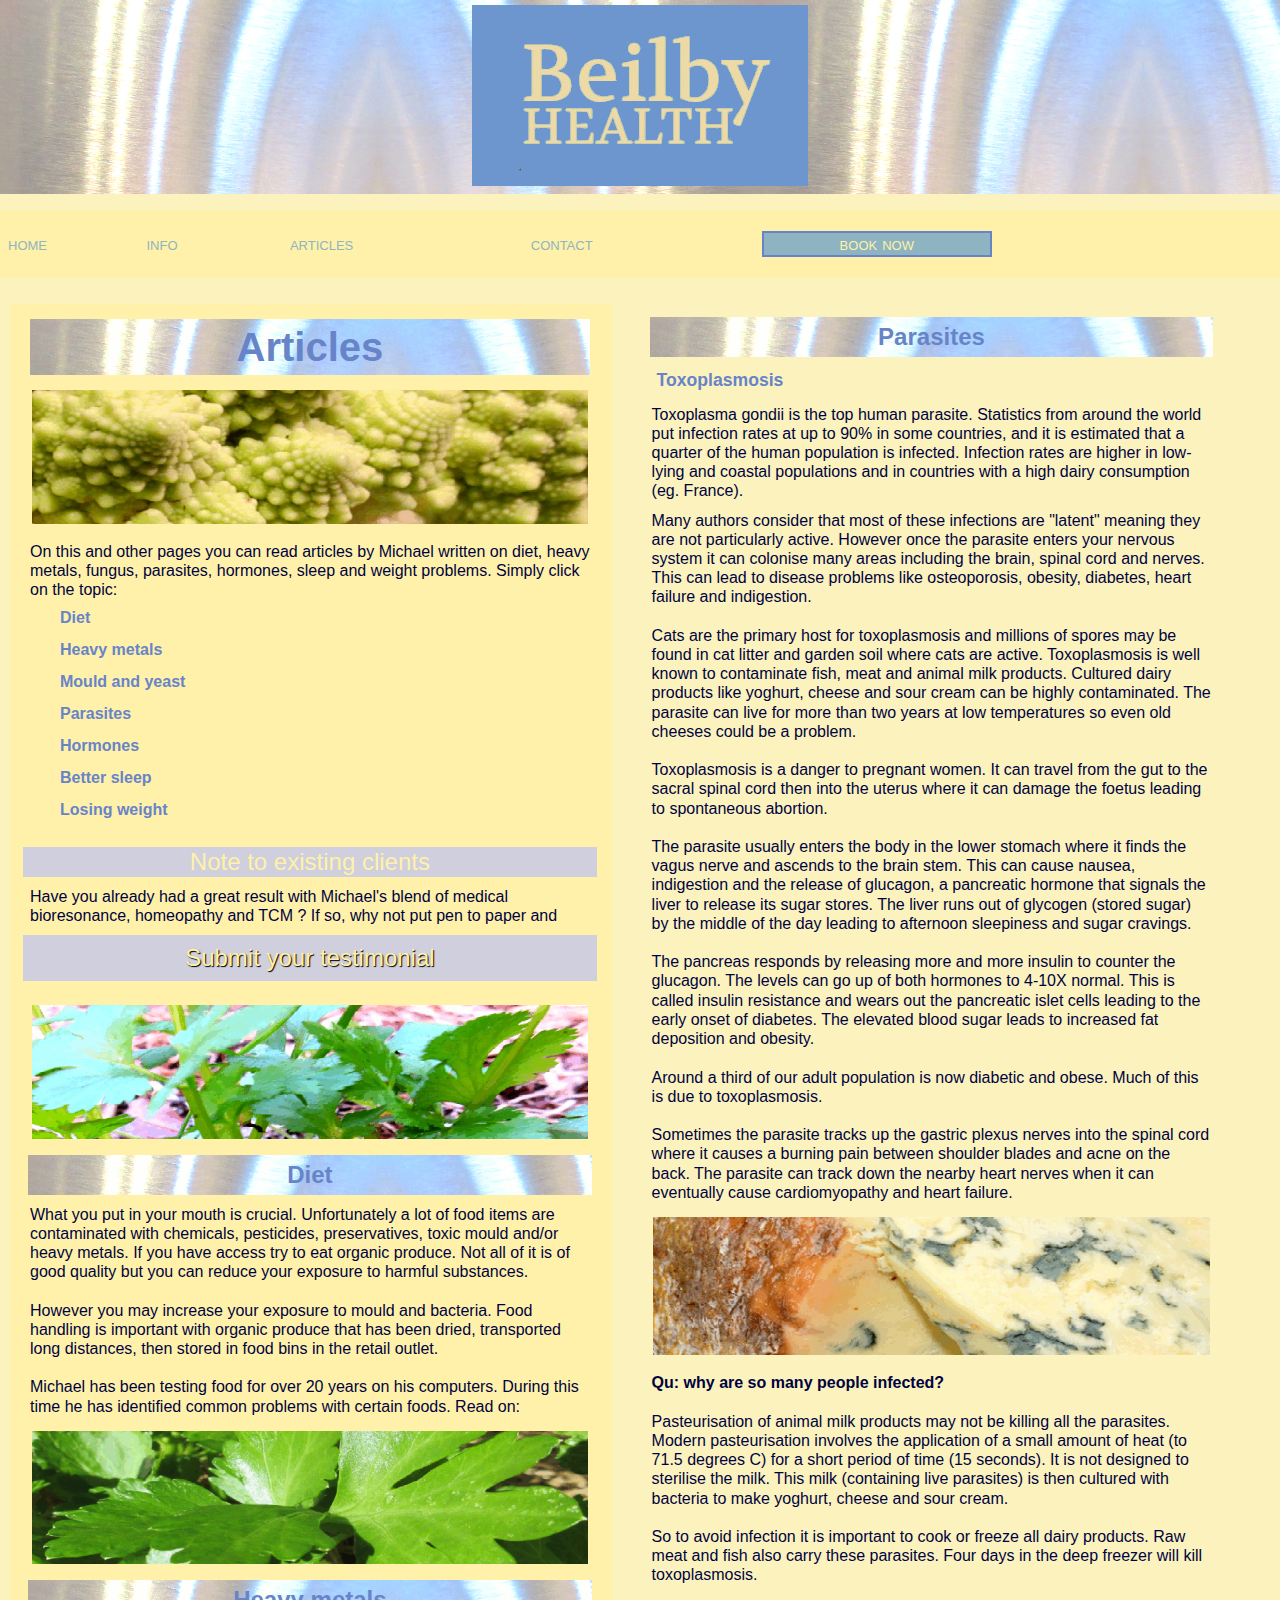
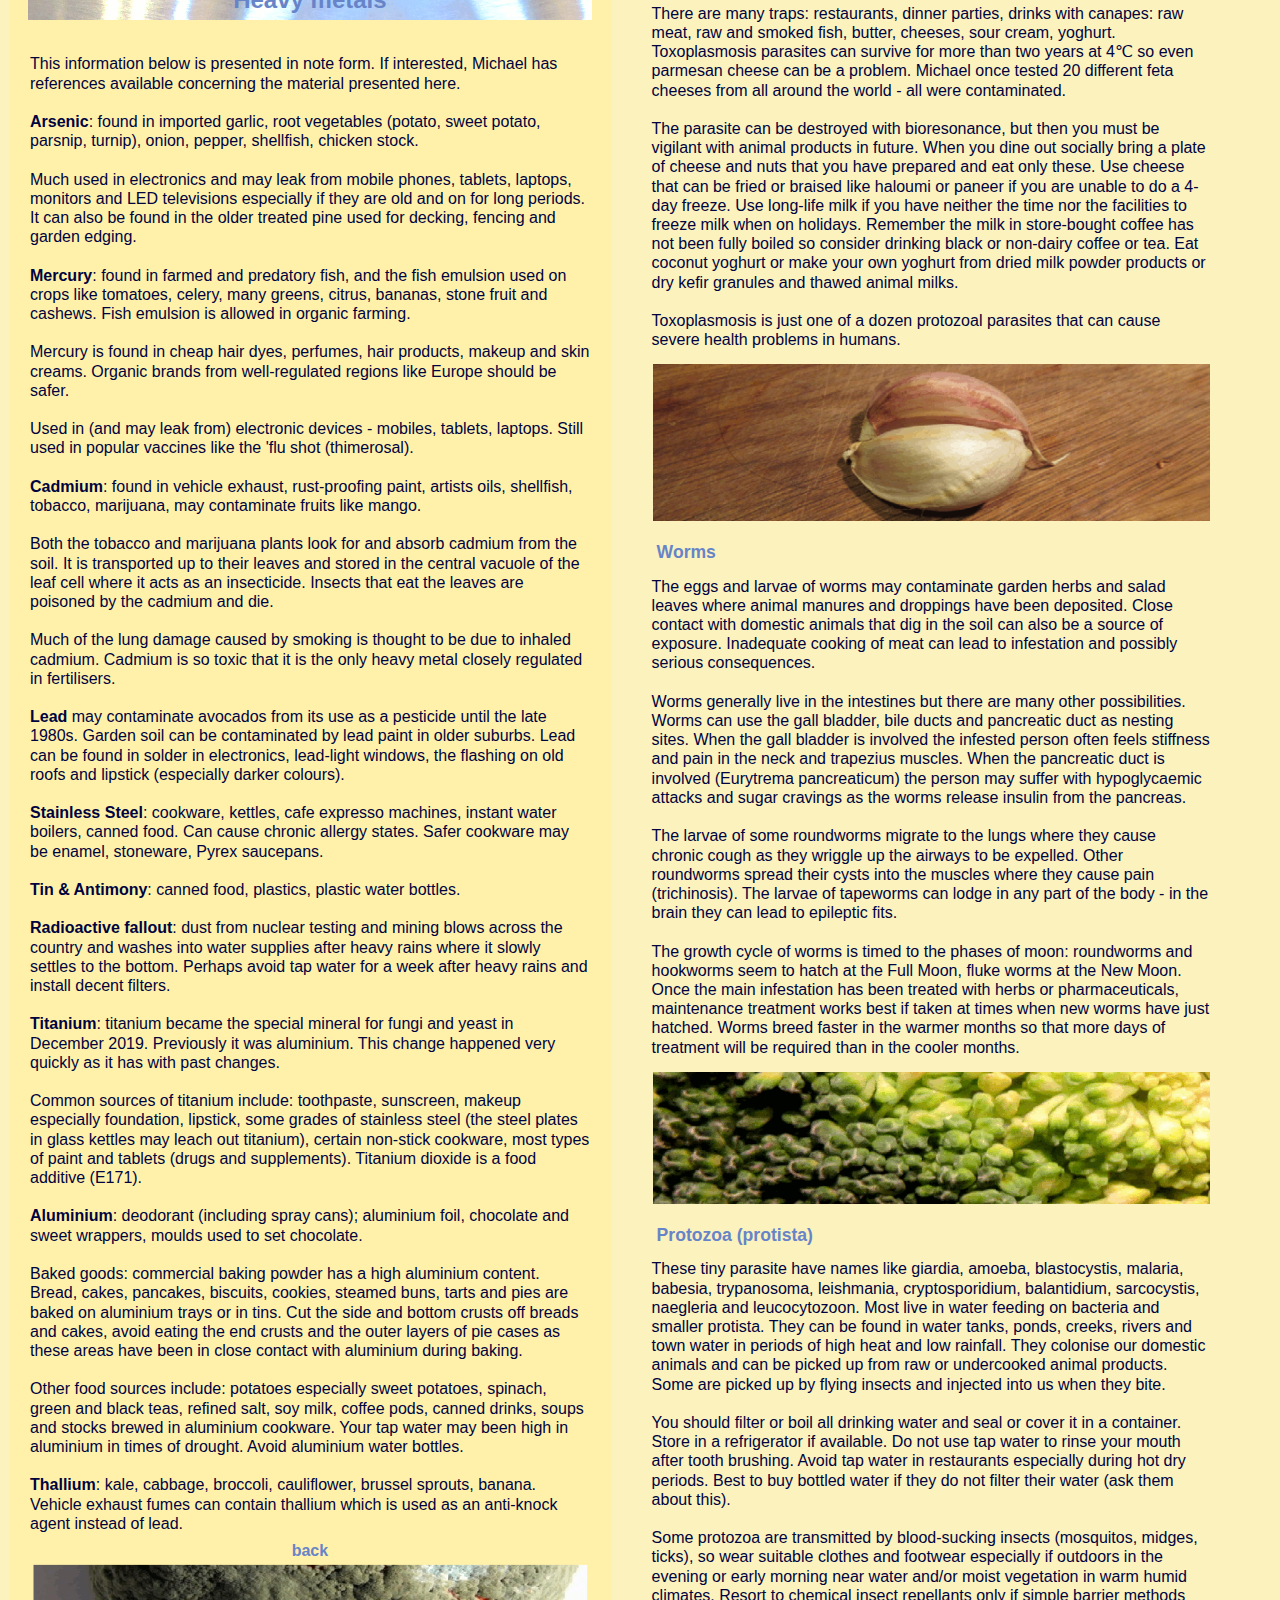
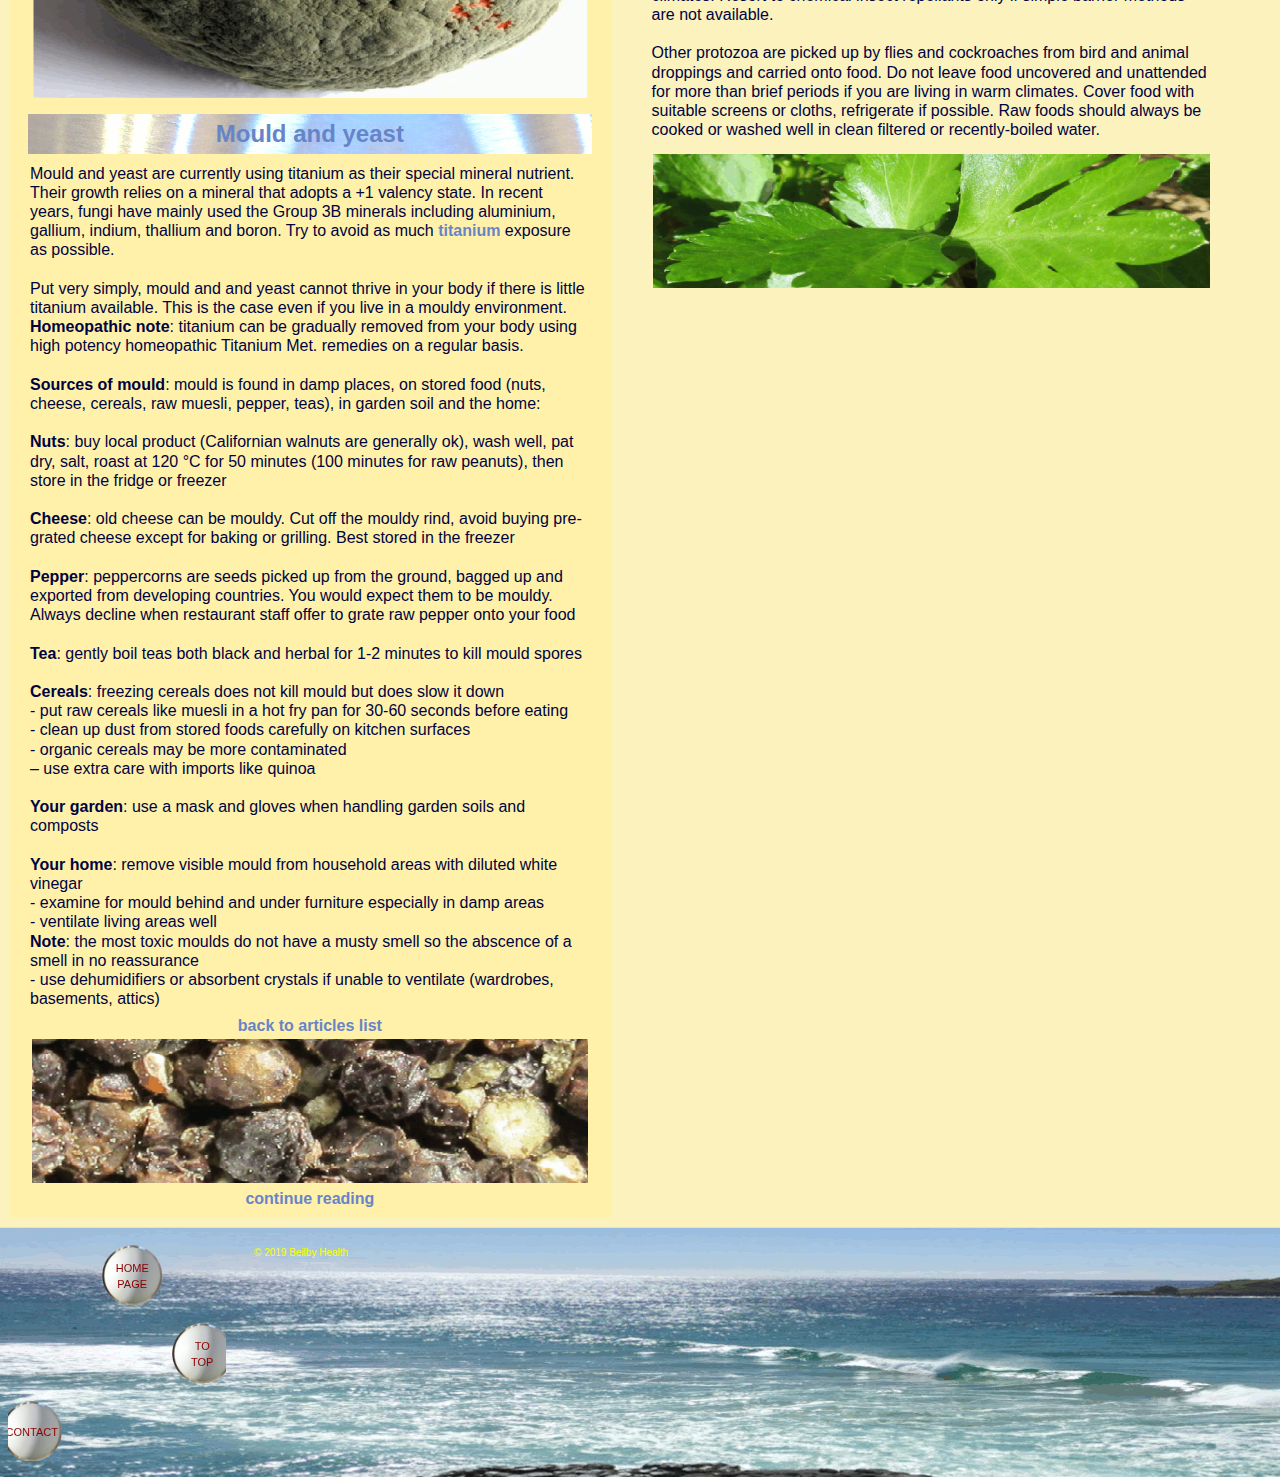
==== commit 202f4df8: "titanium change" ====
--- a/articles.html
+++ b/articles.html
@@ -105,7 +105,9 @@
 
 				<br><br><span style="font-weight:bold">Radioactive fallout</span>: dust from nuclear testing and mining blows across the country and washes into water supplies after heavy rains where it slowly settles to the bottom. Perhaps avoid tap water for a week after heavy rains and install decent filters.
 				
-				<br><br><span style="font-weight:bold">Titanium</span>: toothpaste, sunscreen, makeup (foundation), stainless steel, some non-stick cookware.
+				<br><br><a id="titanium"></a><span style="font-weight:bold">Titanium</span>: titanium became the special mineral for fungi and yeast in December 2019. Previously it was aluminium. This change happened very quickly as it has with past changes. 
+
+				<br><br>Common sources of titanium include: toothpaste, sunscreen, makeup especially foundation, lipstick, some grades of stainless steel (the steel plates in glass kettles may leach out titanium), certain non-stick cookware, most types of paint and tablets (drugs and supplements). Titanium dioxide is a food additive (E171).
 
 				<br><br><a id="aluminium"></a><span style="font-weight:bold">Aluminium</span>: deodorant (including spray cans); aluminium foil, chocolate and sweet wrappers, moulds used to set chocolate.
 
@@ -121,9 +123,11 @@
 
 				<a id="mouldyeast" class="mq12"><h5>Mould and yeast</h5></a>
 
-				<p>Mould and yeast are currently using aluminium as a special mineral nutrient. Their growth relies on a mineral that adopts a +1 valency state. Other Group 3B minerals have been used for this property in the past few years including gallium, indium, thallium and boron. For now try to avoid as much <a href="articles.html#aluminium">aluminium</a> exposure as possible.
-
-				<br><br>Put very simply, mould and and yeast cannot thrive in your body if there is little aluminium available. This is the case even if you live in a mouldy environment. <span style="font-weight:bold">Homeopathic note</span>: aluminium can be gradually removed from your body using high potency homeopathic aluminium remedies on a regular basis.
+				<p>Mould and yeast are currently using titanium as their special mineral nutrient. Their growth relies on a mineral that adopts a +1 valency state. In recent years, fungi have mainly used the Group 3B minerals including aluminium, gallium, indium, thallium and boron. 
+
+				Try to avoid as much <a href="articles.html#titanium">titanium</a> exposure as possible.
+
+				<br><br>Put very simply, mould and and yeast cannot thrive in your body if there is little titanium available. This is the case even if you live in a mouldy environment. <span style="font-weight:bold">Homeopathic note</span>: titanium can be gradually removed from your body using high potency homeopathic Titanium Met. remedies on a regular basis.
 
 				<br><br><span style="font-weight:bold">Sources of mould</span>: mould is found in damp places, on stored food (nuts, cheese, cereals, raw muesli, pepper, teas), in garden soil and the home: 
 				
@@ -149,23 +153,23 @@
 					<br><span style="font-weight:bold">Note</span>: the most toxic moulds do not have a musty smell so the abscence of a smell in no reassurance
 					<br>- use dehumidifiers or absorbent crystals if unable to ventilate (wardrobes, basements, attics)
 				</p>
-				<a href="articles.html#articles">back to articles</a>
+				<a href="articles.html#articles">back to articles list</a>
 				
 				<img class="columnimg" src="images/Peppercorns1edit2.600x287.gif">
 
+				<a class="wide" href="articles.html#parasites">continue reading</a>
+			</article>
+		</div>
+
+		<div class="column" id="column2">
+			<article class="article" id="article2">				
 				<a class="mq13" id="parasites"><h5>Parasites</h5></a>
 
 				<a id="toxo"></a>
 				<h3>Toxoplasmosis</h3>
 
-				<p><span>Toxoplasma gondii</span> is the top human parasite. Statistics from around the world put infection rates at up to 90% in some countries, and it is estimated that a quarter of the human population is infected. Infection rates are higher in low-lying and coastal populations and in countries with a high dairy consumption (eg. France).</p> 
-				<a class="wide" href="articles.html#toxotop">continue</a>
-			</article>
-		</div>
-
-		<div class="column" id="column2">
-			<article class="article" id="article2">			 
-				<a class="wide" id="toxotop">Toxoplasmosis (contd.)</a>
+				<p><span>Toxoplasma gondii</span> is the top human parasite. Statistics from around the world put infection rates at up to 90% in some countries, and it is estimated that a quarter of the human population is infected. Infection rates are higher in low-lying and coastal populations and in countries with a high dairy consumption (eg. France).</p>  
+
 				<p>Many authors consider that most of these infections are "latent" meaning they are not particularly  active. However once the parasite enters your nervous system it can colonise many areas including the brain, spinal cord and nerves. This can lead to disease problems like osteoporosis, obesity, diabetes, heart failure and indigestion.
 
 				<br><br>Cats are the primary host for toxoplasmosis and millions of spores may be found in cat litter and garden soil where cats are active. Toxoplasmosis is well known to contaminate fish, meat and animal milk products. Cultured dairy products like yoghurt, cheese and sour cream can be highly contaminated. The parasite can live for more than two years at low temperatures so even old cheeses could be a problem. 
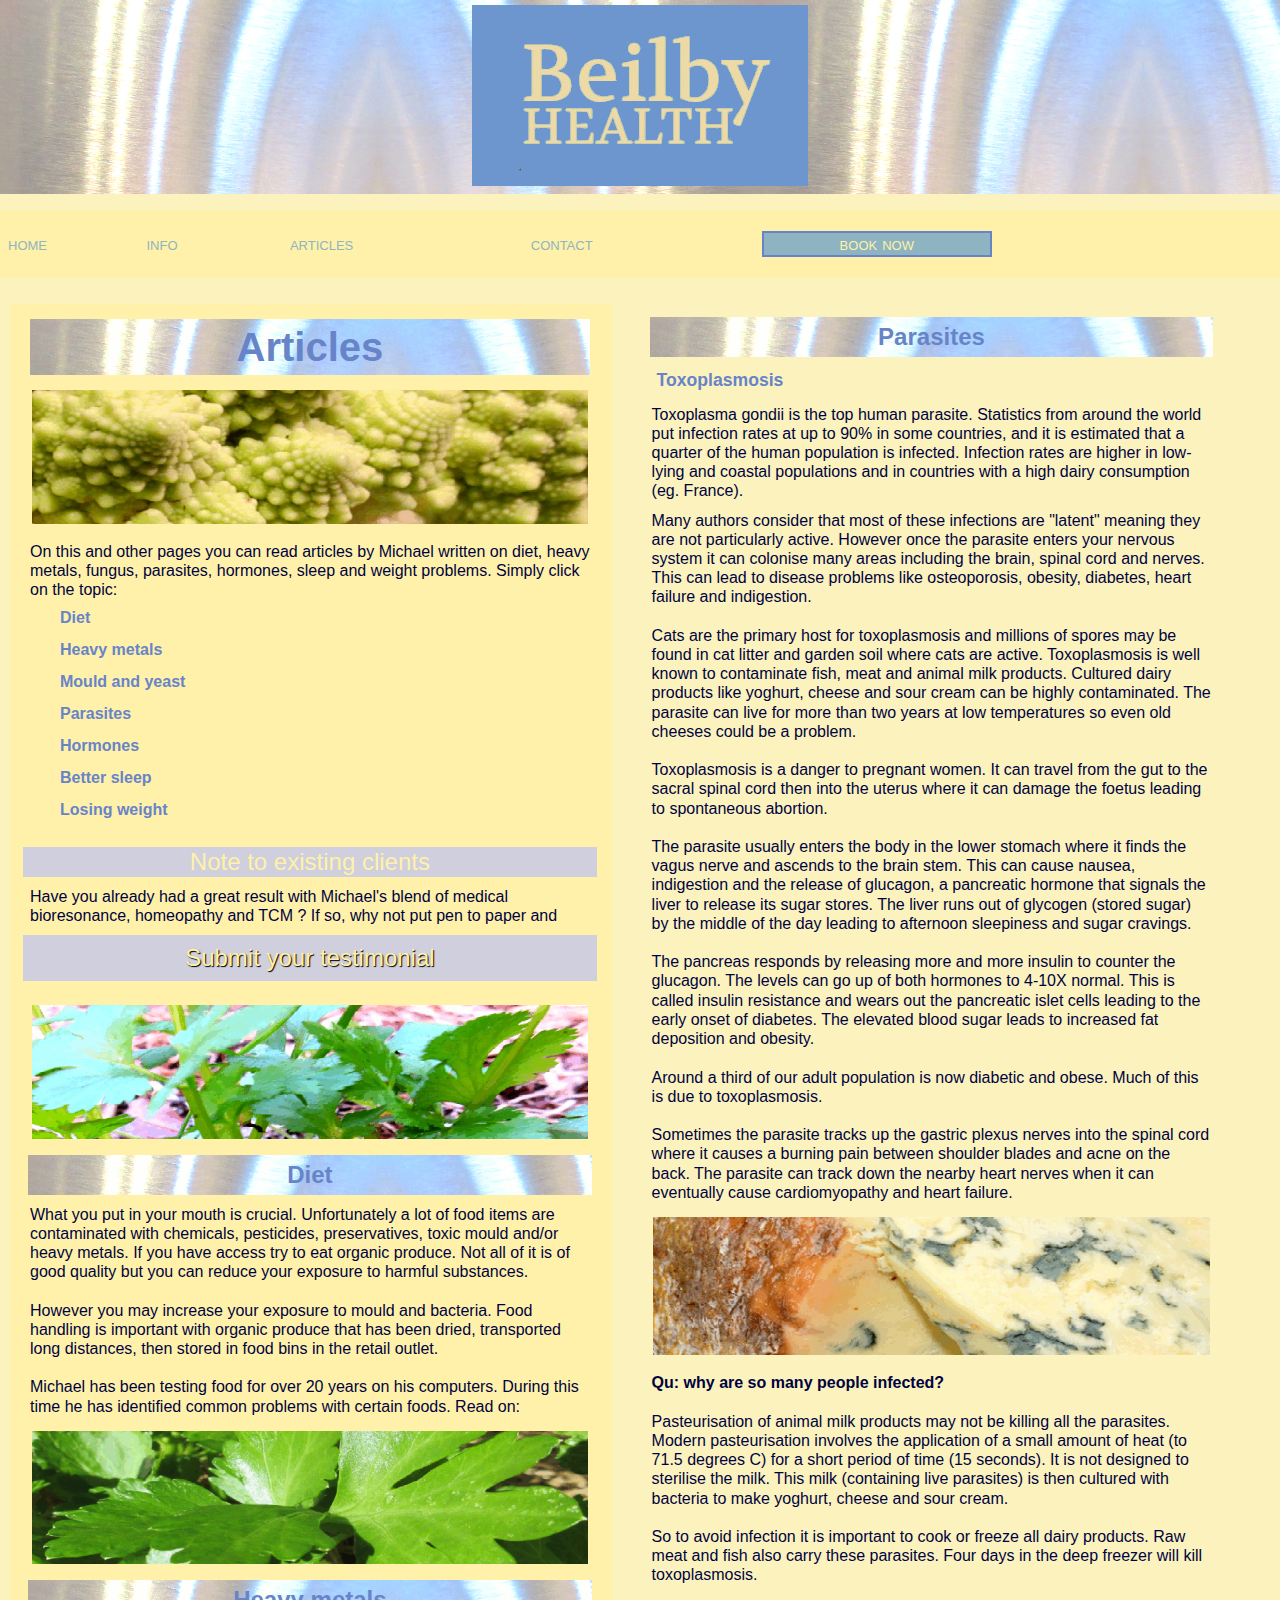
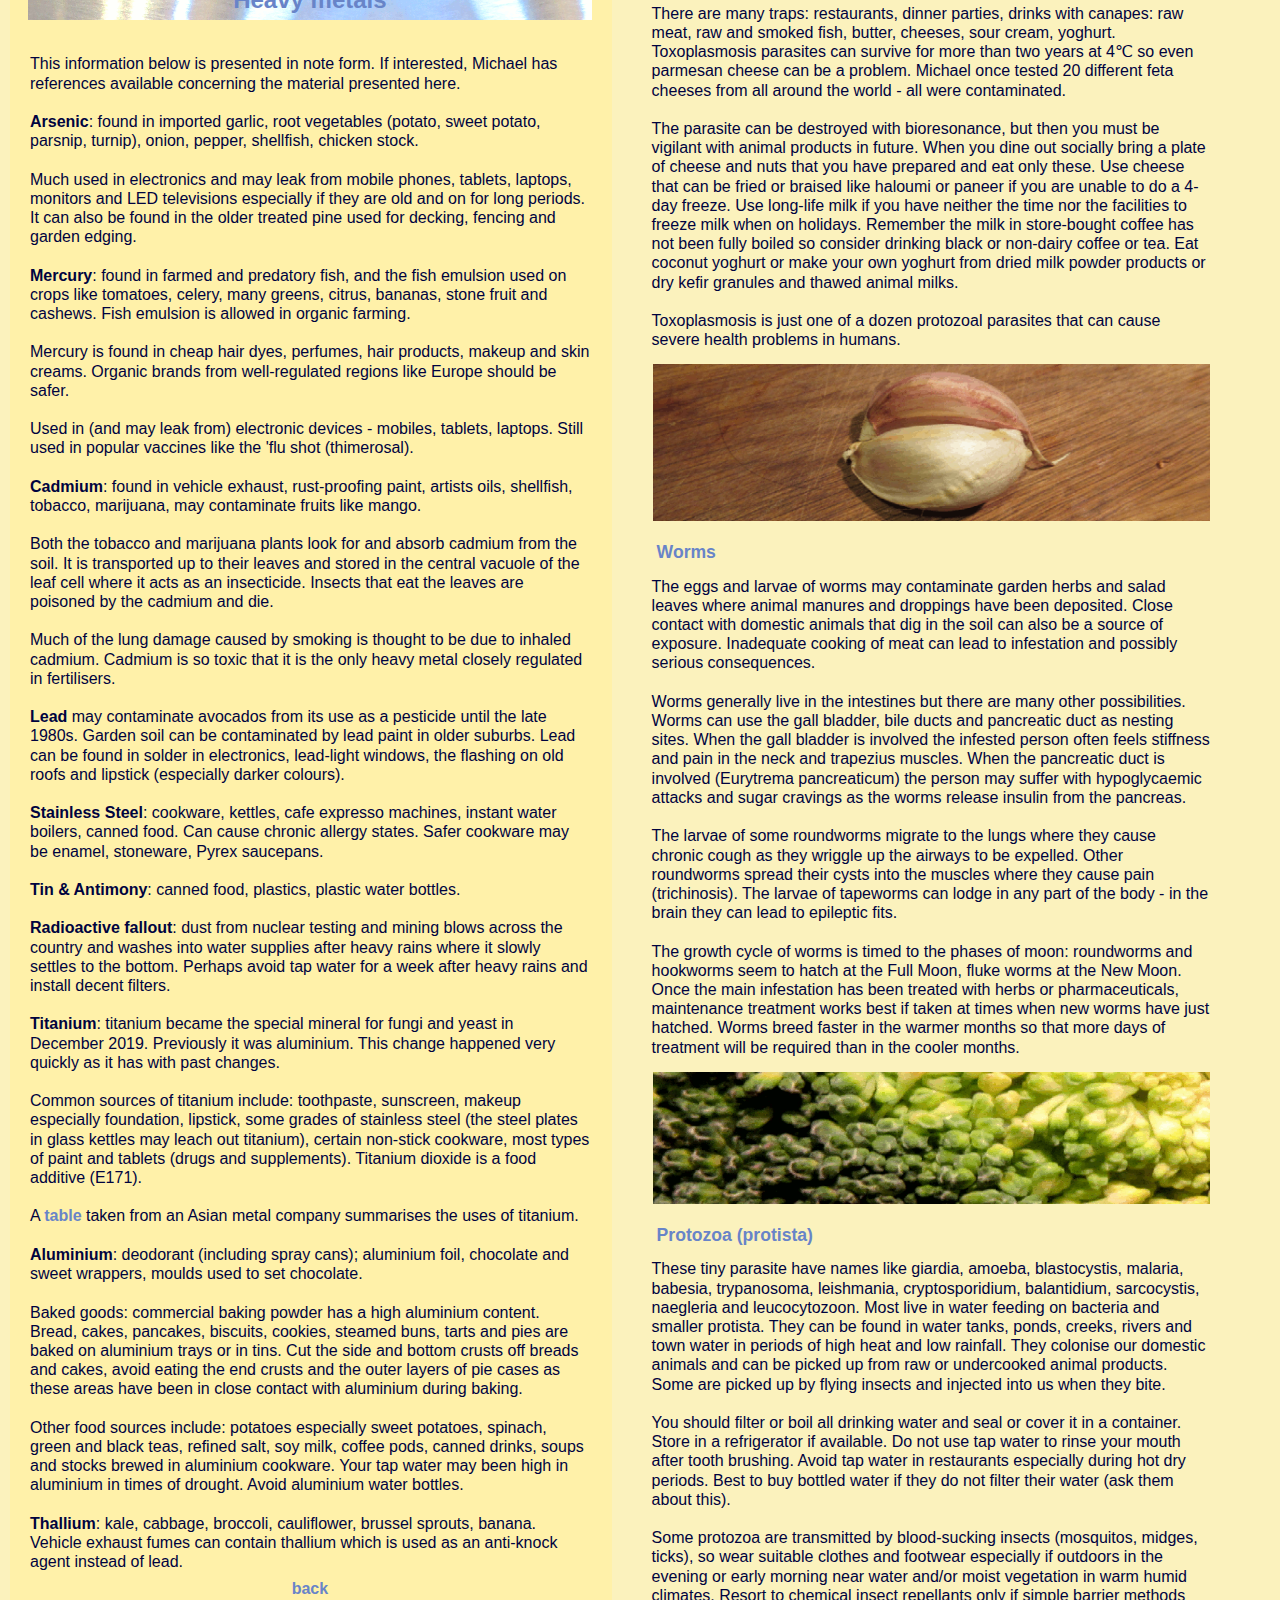
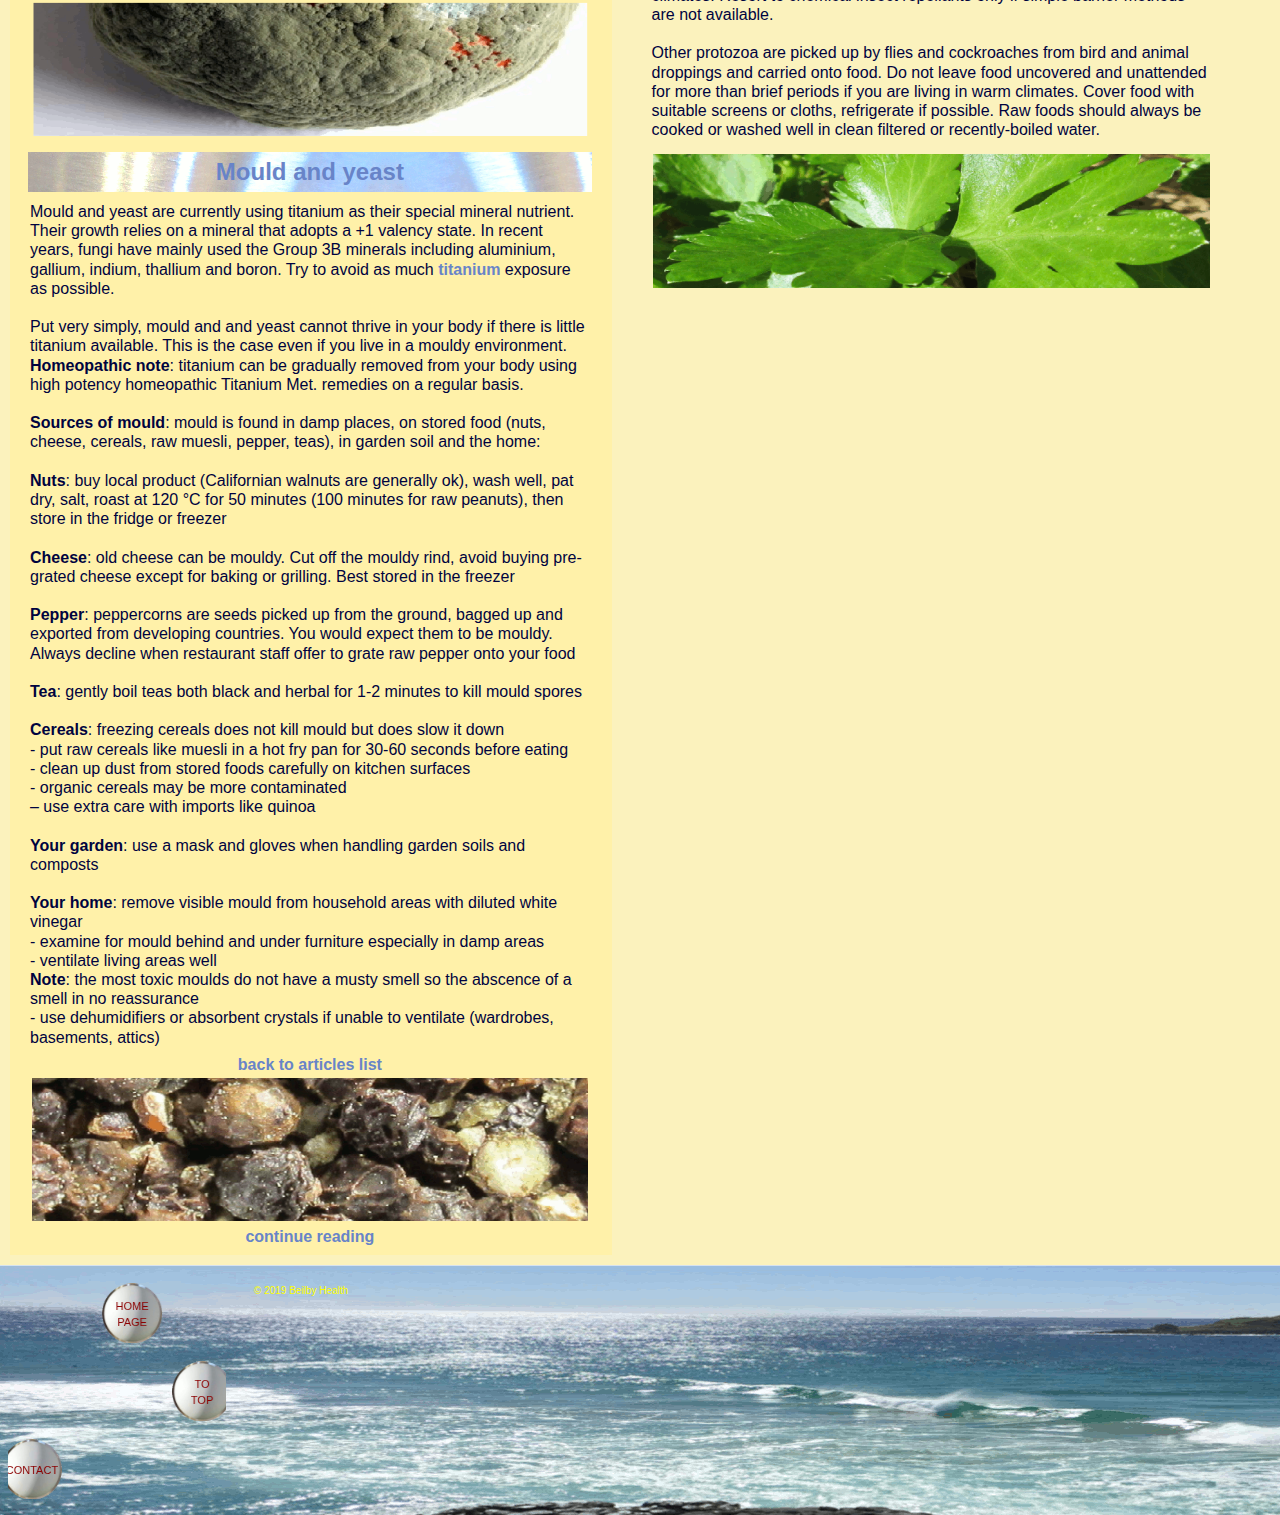
==== commit 8abdbb57: "Titanium updates" ====
--- a/articles.html
+++ b/articles.html
@@ -109,6 +109,8 @@
 
 				<br><br>Common sources of titanium include: toothpaste, sunscreen, makeup especially foundation, lipstick, some grades of stainless steel (the steel plates in glass kettles may leach out titanium), certain non-stick cookware, most types of paint and tablets (drugs and supplements). Titanium dioxide is a food additive (E171).
 
+				<br><br>A <a href="images/Titanium_uses.gif">table</a> taken from an Asian metal company summarises the uses of titanium.
+
 				<br><br><a id="aluminium"></a><span style="font-weight:bold">Aluminium</span>: deodorant (including spray cans); aluminium foil, chocolate and sweet wrappers, moulds used to set chocolate.
 
 				<br><br>Baked goods: commercial baking powder has a high aluminium content. Bread, cakes, pancakes, biscuits, cookies, steamed buns, tarts and pies are baked on aluminium trays or in tins. Cut the side and bottom crusts off breads and cakes, avoid eating the end crusts and the outer layers of pie cases as these areas have been in close contact with aluminium during baking.
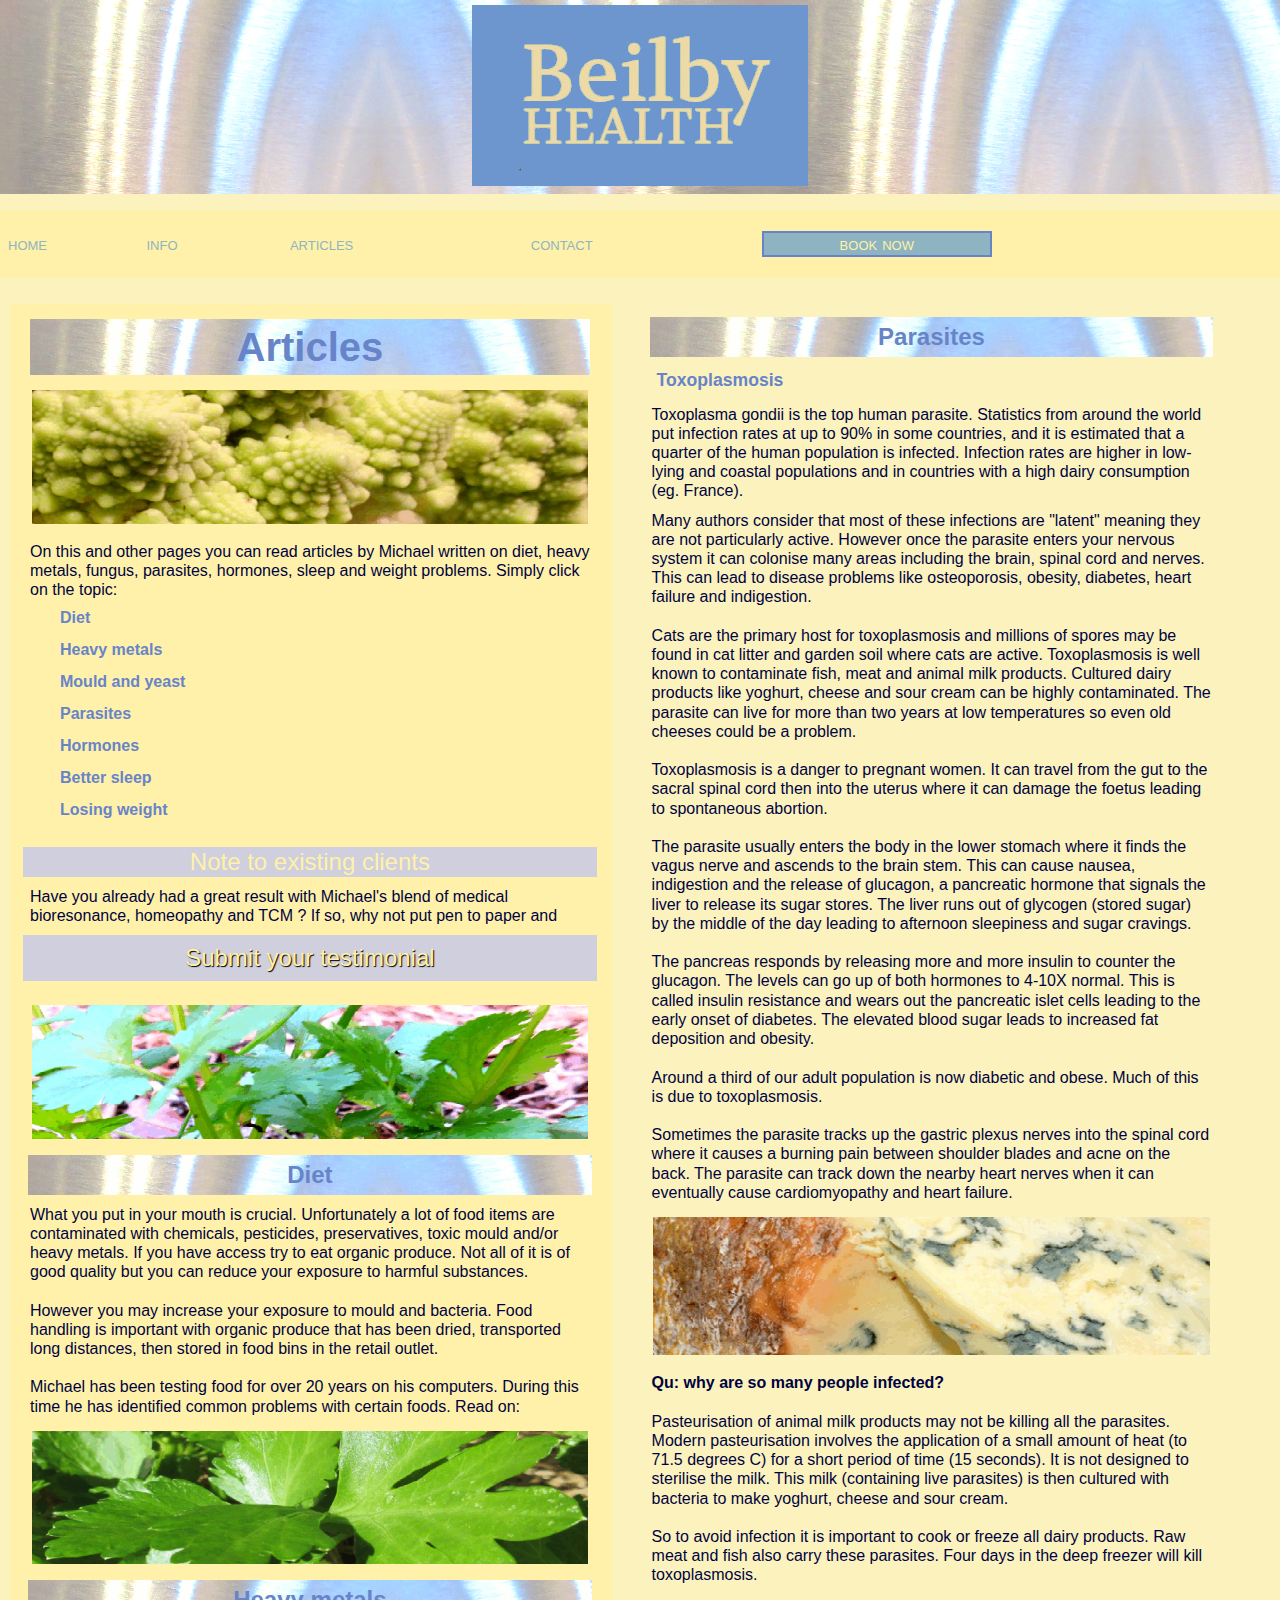
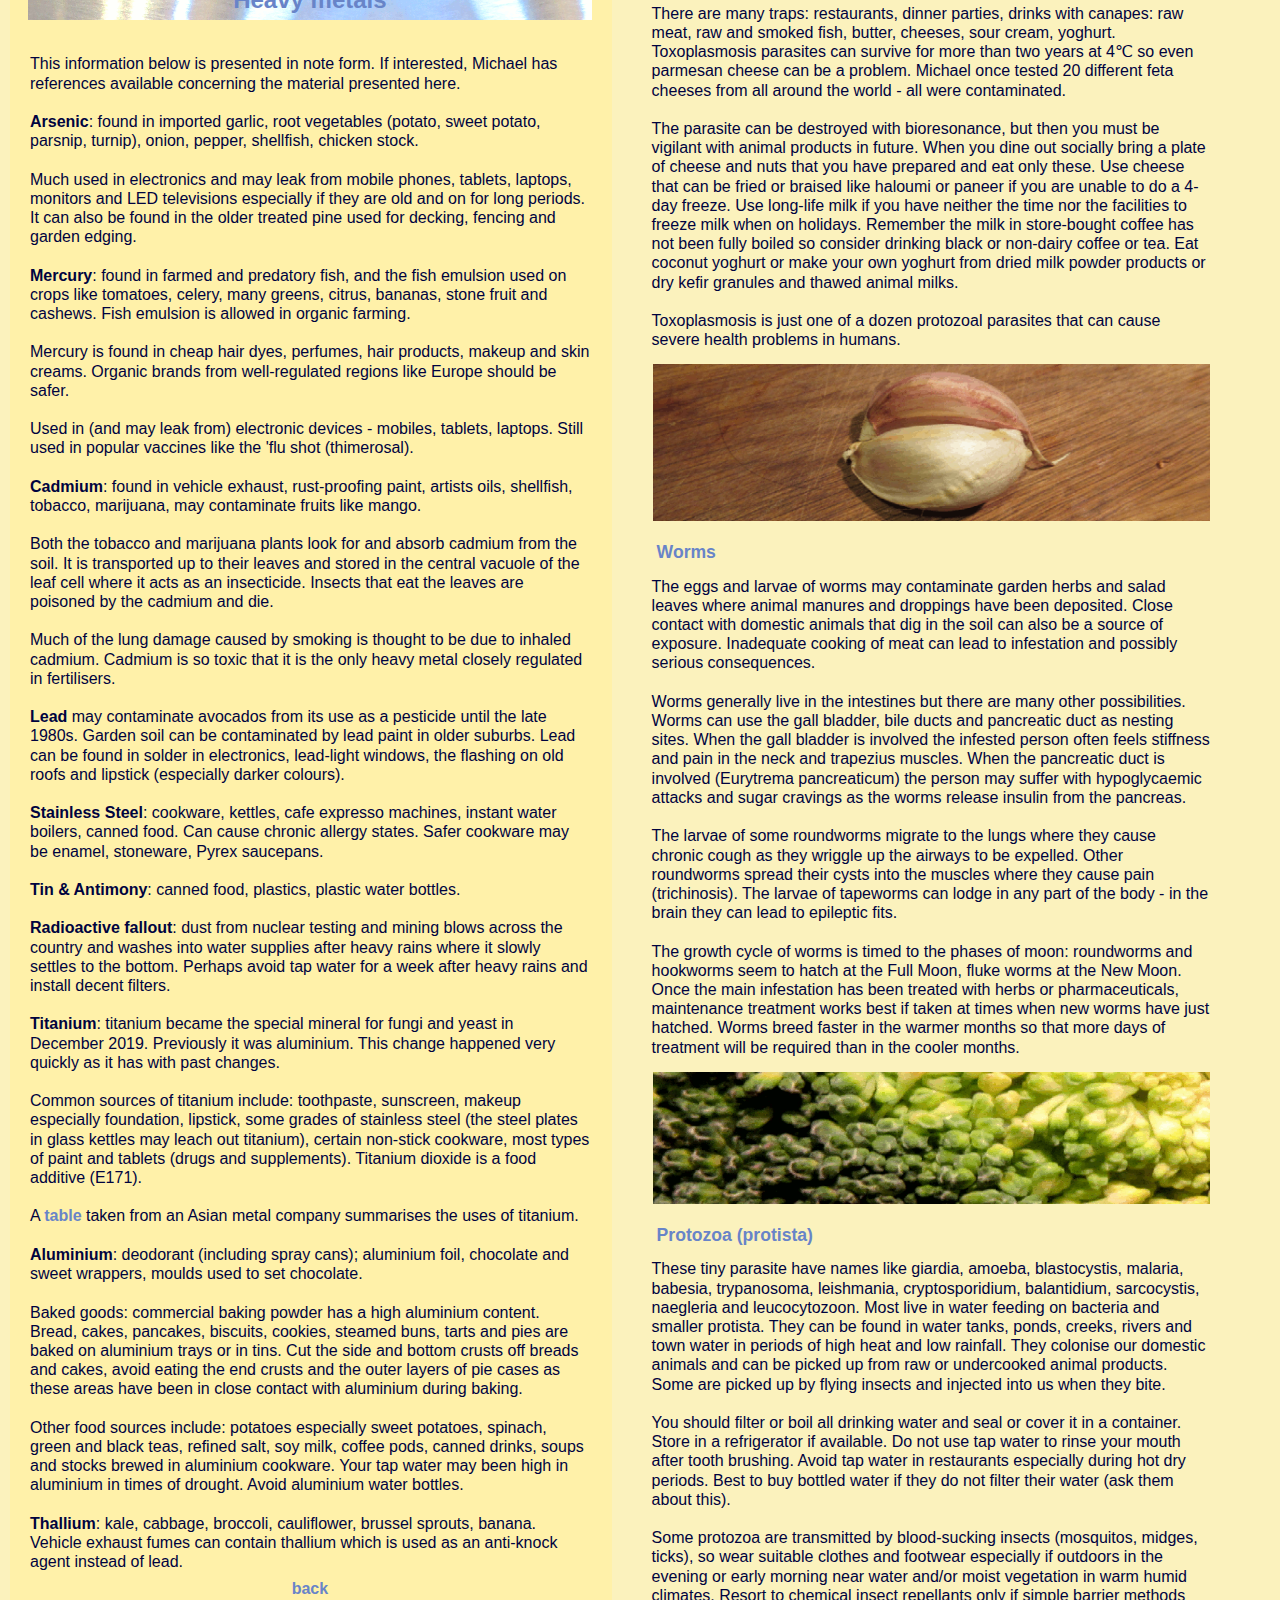
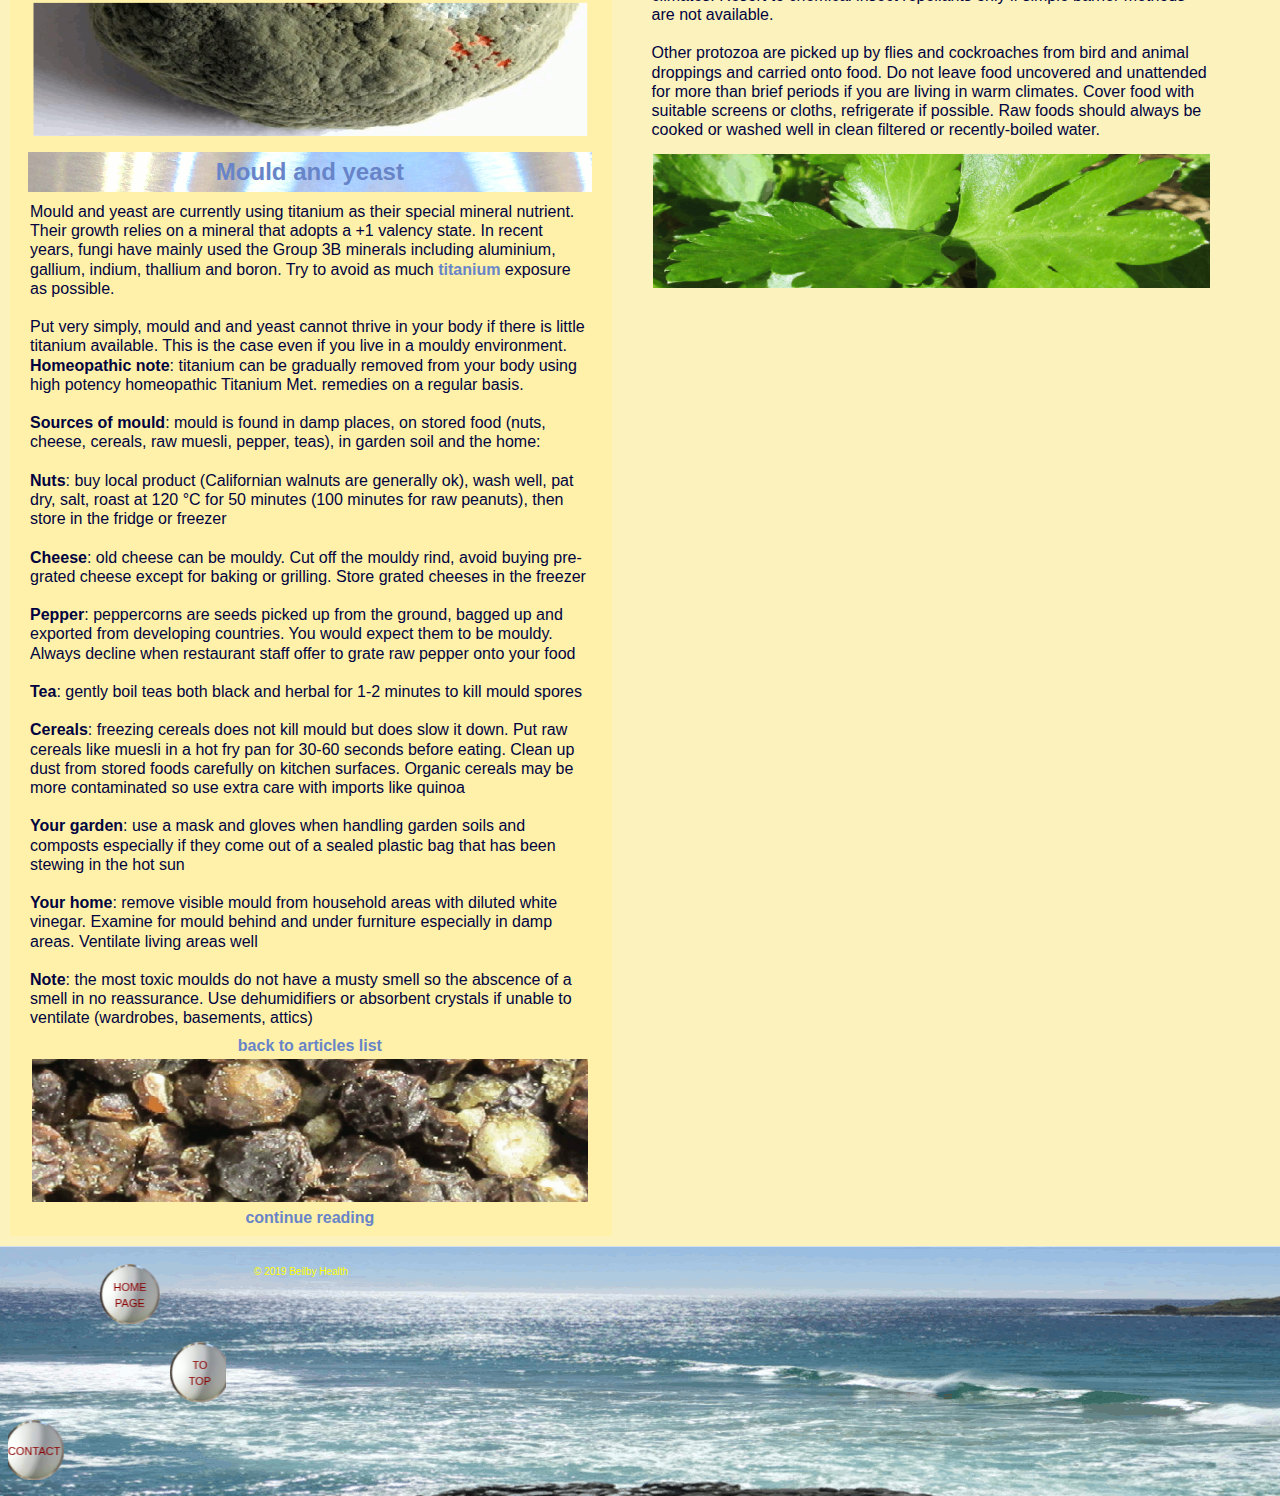
==== commit aa893837: "Update articles.html" ====
--- a/articles.html
+++ b/articles.html
@@ -135,25 +135,19 @@
 				
 				<br><br><span style="font-weight:bold">Nuts</span>: buy local product (Californian walnuts are generally ok), wash well, pat dry, salt, roast at 120 &#176;C for 50 minutes (100 minutes for raw peanuts), then store in the fridge or freezer 
 				
-				<br><br><span style="font-weight:bold">Cheese</span>: old cheese can be mouldy. Cut off the mouldy rind,  avoid buying pre-grated cheese except for baking or grilling. Best stored in the freezer
+				<br><br><span style="font-weight:bold">Cheese</span>: old cheese can be mouldy. Cut off the mouldy rind,  avoid buying pre-grated cheese except for baking or grilling. Store grated cheeses in the freezer
 				
 				<br><br><span style="font-weight:bold">Pepper</span>: peppercorns are seeds picked up from the ground, bagged up and exported from developing countries. You would expect them to be mouldy. Always decline when restaurant staff offer to grate raw pepper onto your food
 				
 				<br><br><span style="font-weight:bold">Tea</span>: gently boil teas both black and herbal for 1-2 minutes to kill mould spores
 
-				<br><br><span style="font-weight:bold">Cereals</span>: freezing cereals does not kill mould but does slow it down
-					<br>- put raw cereals like muesli in a hot fry pan for 30-60 seconds before eating 
-					<br>- clean up dust from stored foods carefully on kitchen surfaces
-					<br>- organic cereals may be more contaminated 
-					<br>– use extra care with imports like quinoa
-				
-				<br><br><span style="font-weight:bold">Your garden</span>: use a mask and gloves when handling garden soils and composts 
-				
-				<br><br><span style="font-weight:bold">Your home</span>: remove visible mould from household areas with diluted white vinegar
-					<br>- examine for mould behind and under furniture especially in damp areas
-					<br>- ventilate living areas well
-					<br><span style="font-weight:bold">Note</span>: the most toxic moulds do not have a musty smell so the abscence of a smell in no reassurance
-					<br>- use dehumidifiers or absorbent crystals if unable to ventilate (wardrobes, basements, attics)
+				<br><br><span style="font-weight:bold">Cereals</span>: freezing cereals does not kill mould but does slow it down. Put raw cereals like muesli in a hot fry pan for 30-60 seconds before eating. Clean up dust from stored foods carefully on kitchen surfaces. Organic cereals may be more contaminated so use extra care with imports like quinoa
+				
+				<br><br><span style="font-weight:bold">Your garden</span>: use a mask and gloves when handling garden soils and composts especially if they come out of a sealed plastic bag that has been stewing in the hot sun 
+				
+				<br><br><span style="font-weight:bold">Your home</span>: remove visible mould from household areas with diluted white vinegar. Examine for mould behind and under furniture especially in damp areas. Ventilate living areas well
+
+				<br><br><span style="font-weight:bold">Note</span>: the most toxic moulds do not have a musty smell so the abscence of a smell in no reassurance. Use dehumidifiers or absorbent crystals if unable to ventilate (wardrobes, basements, attics)
 				</p>
 				<a href="articles.html#articles">back to articles list</a>
 				
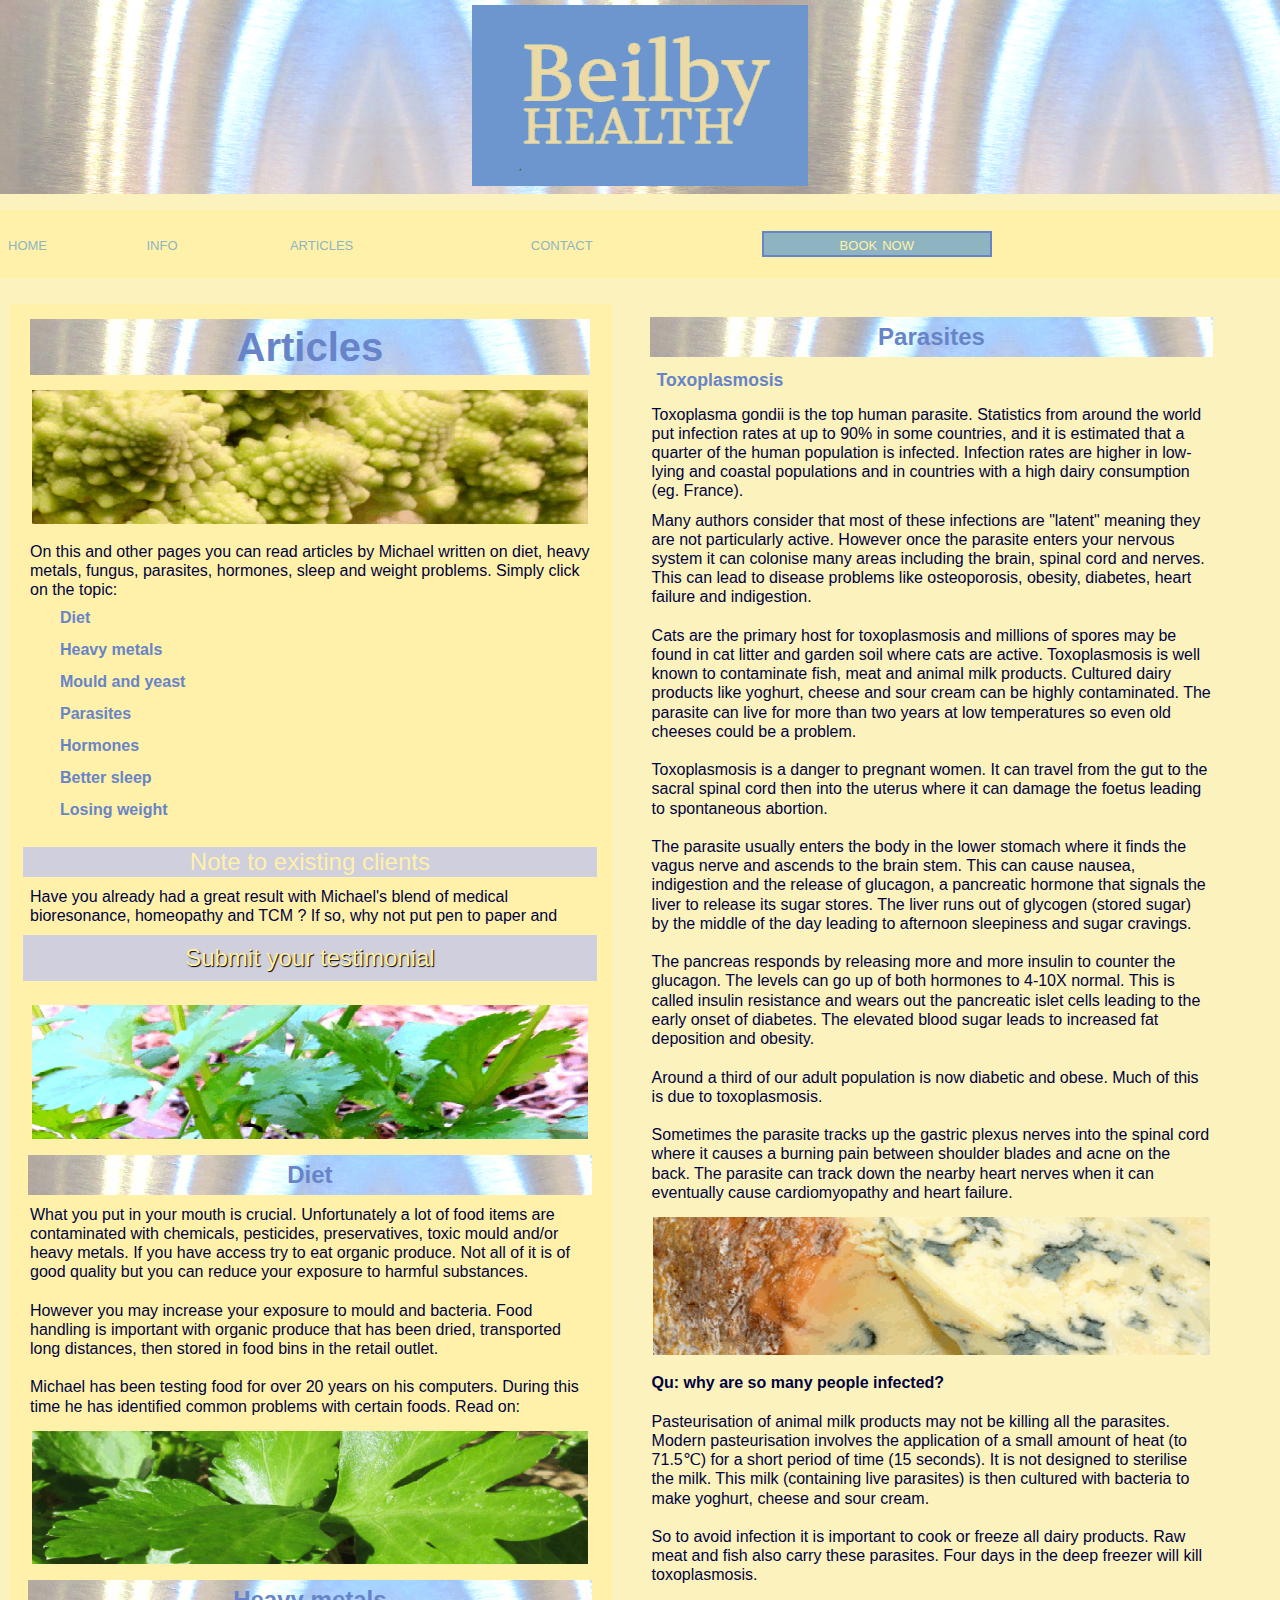
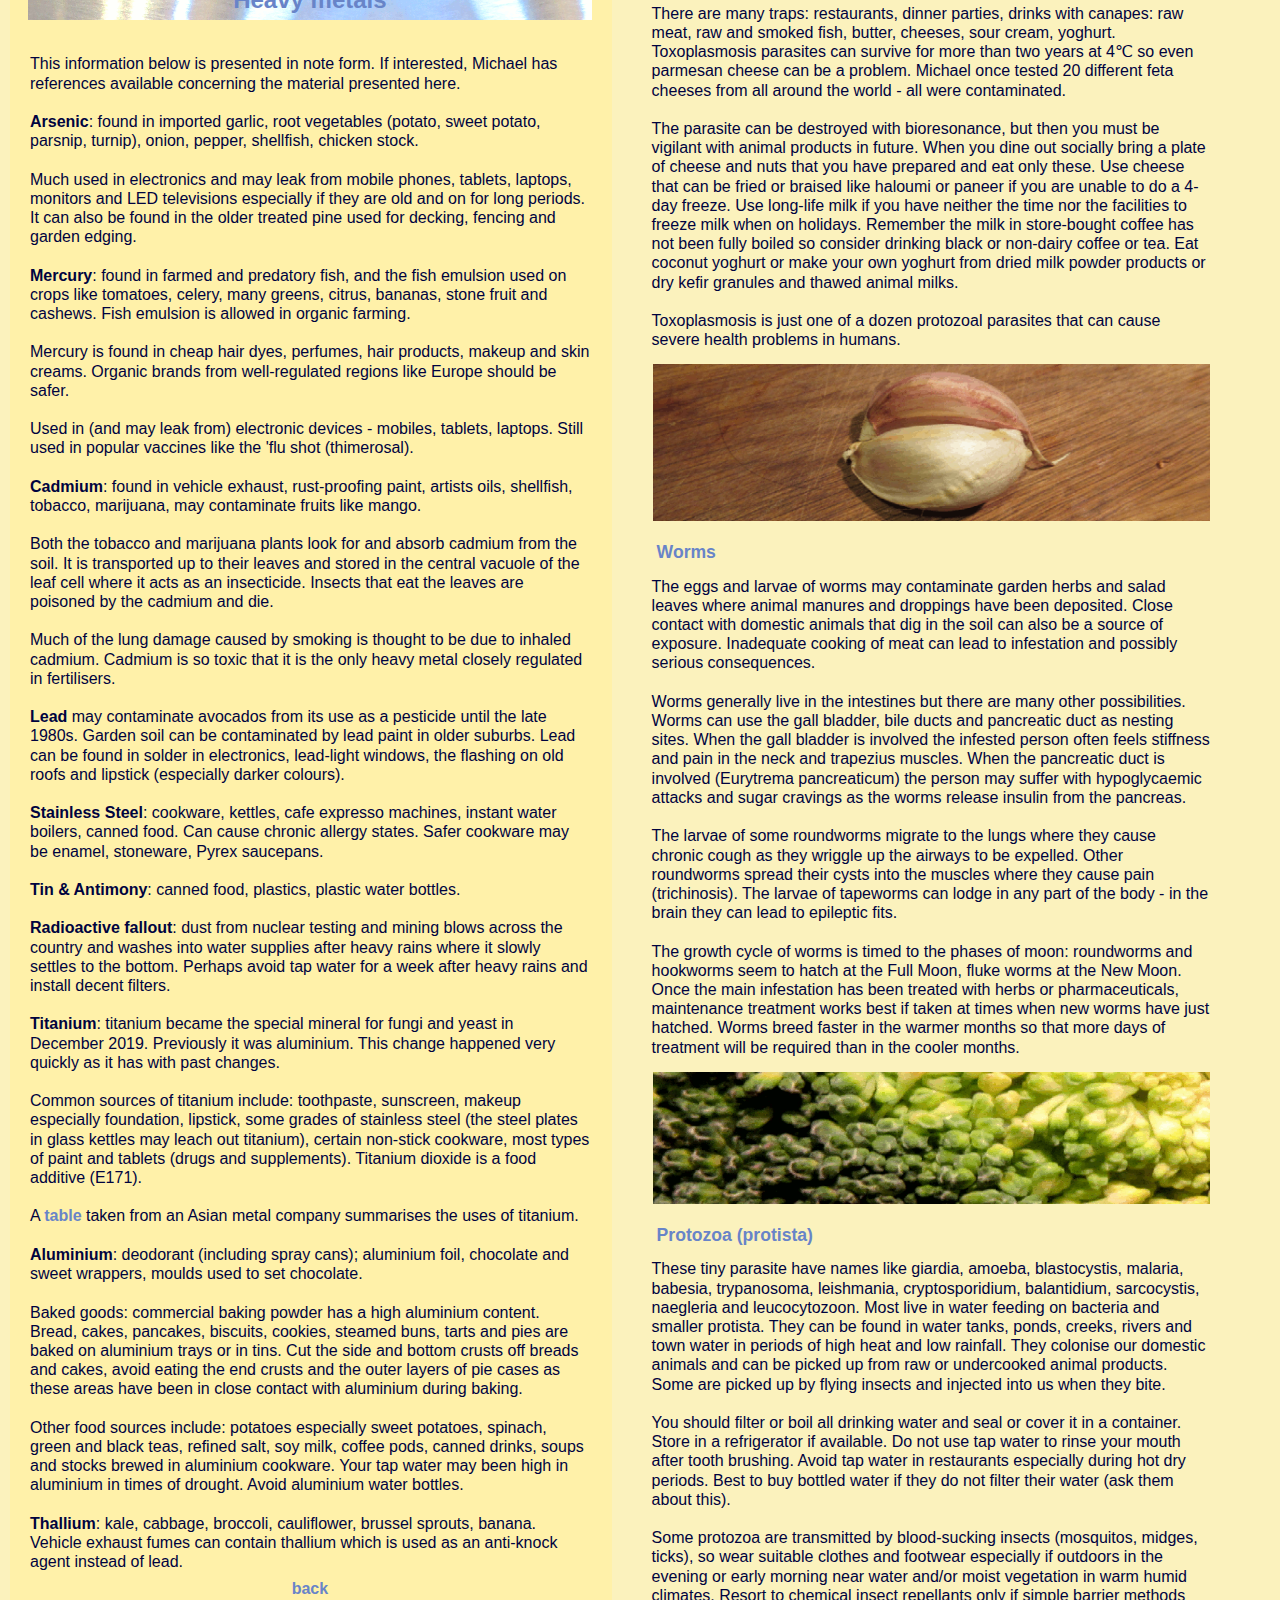
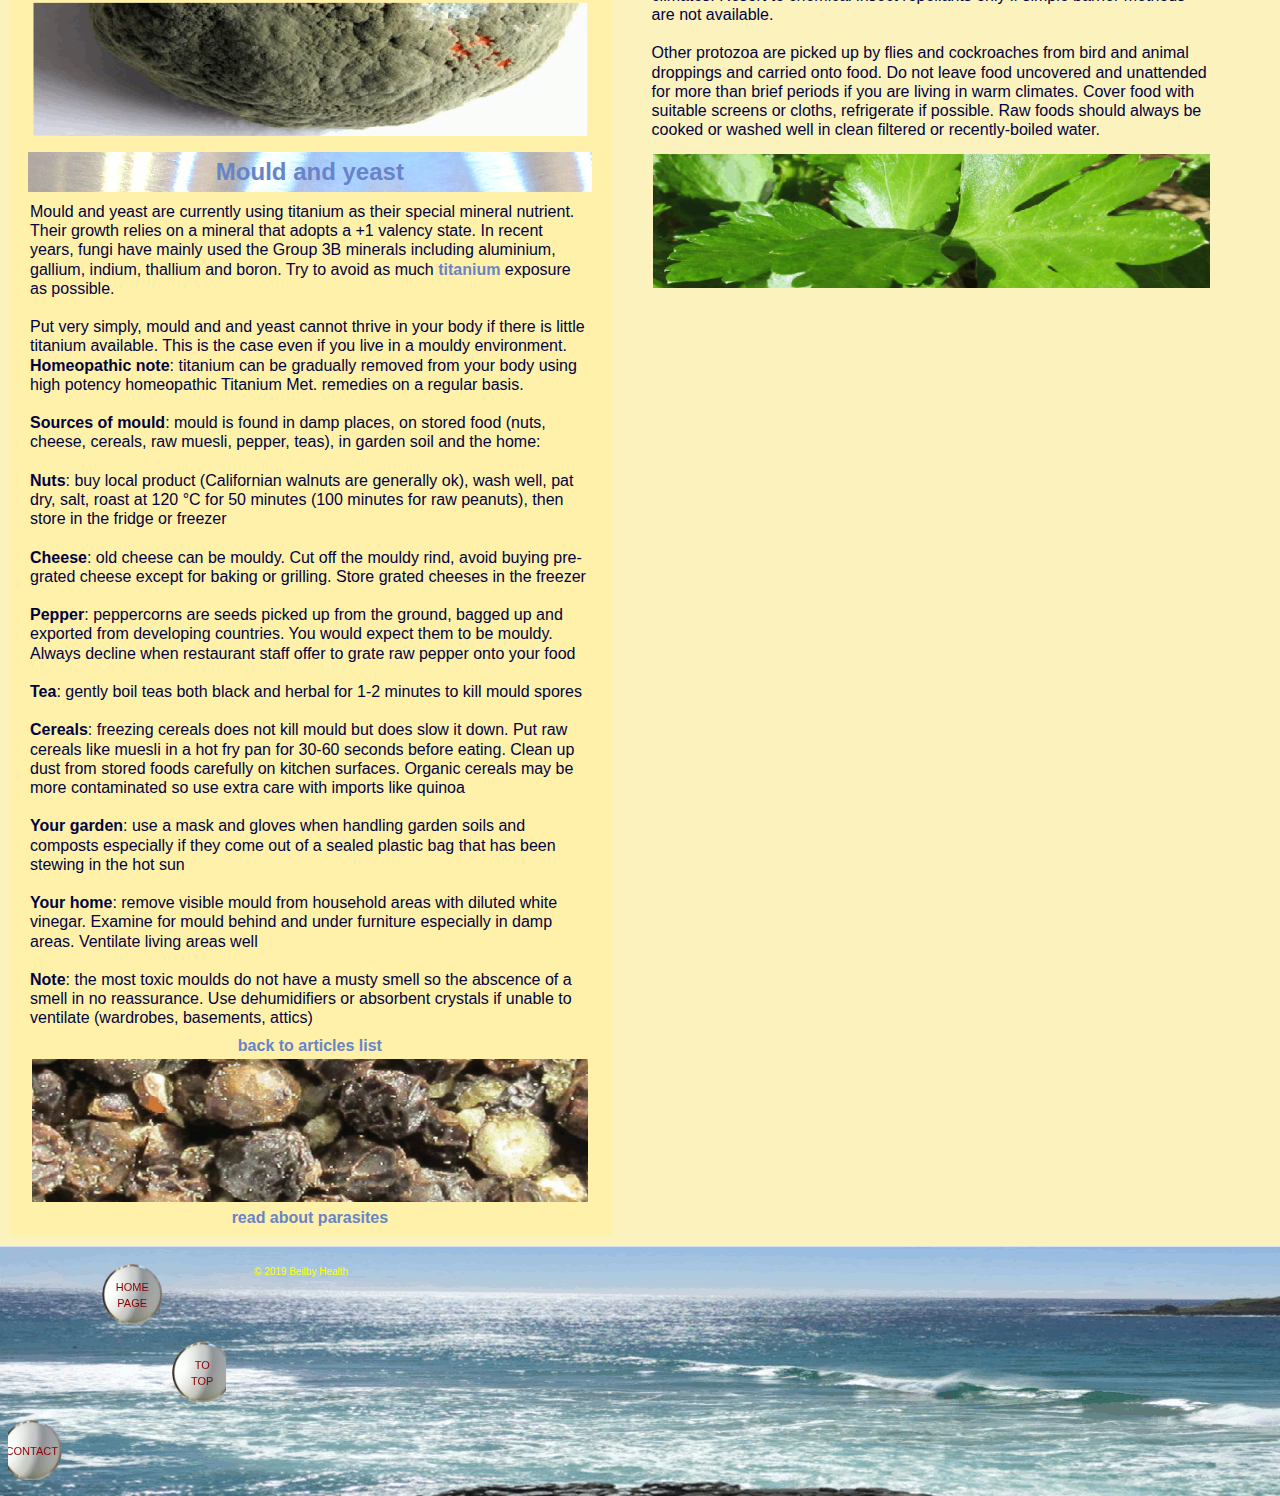
==== commit 316f6b1c: "Update articles.html" ====
--- a/articles.html
+++ b/articles.html
@@ -153,7 +153,7 @@
 				
 				<img class="columnimg" src="images/Peppercorns1edit2.600x287.gif">
 
-				<a class="wide" href="articles.html#parasites">continue reading</a>
+				<a class="wide" href="articles.html#parasites">read about parasites</a>
 			</article>
 		</div>
 
@@ -184,7 +184,7 @@
 
 				<p><span style="font-weight:bold">Qu: why are so many people infected?</span>
 
-				<br><br>Pasteurisation of animal milk products may not be killing all the parasites. Modern pasteurisation involves the application of a small amount of heat (to 71.5 degrees C) for a short period of time (15 seconds). It is not designed to sterilise the milk. This milk (containing live parasites) is then cultured with bacteria to make yoghurt, cheese and sour cream.
+				<br><br>Pasteurisation of animal milk products may not be killing all the parasites. Modern pasteurisation involves the application of a small amount of heat (to 71.5&#8451;) for a short period of time (15 seconds). It is not designed to sterilise the milk. This milk (containing live parasites) is then cultured with bacteria to make yoghurt, cheese and sour cream.
 
 				<br><br>So to avoid infection it is important to cook or freeze all dairy products. Raw meat and fish also carry these parasites. Four days in the deep freezer will kill toxoplasmosis. 
 				
